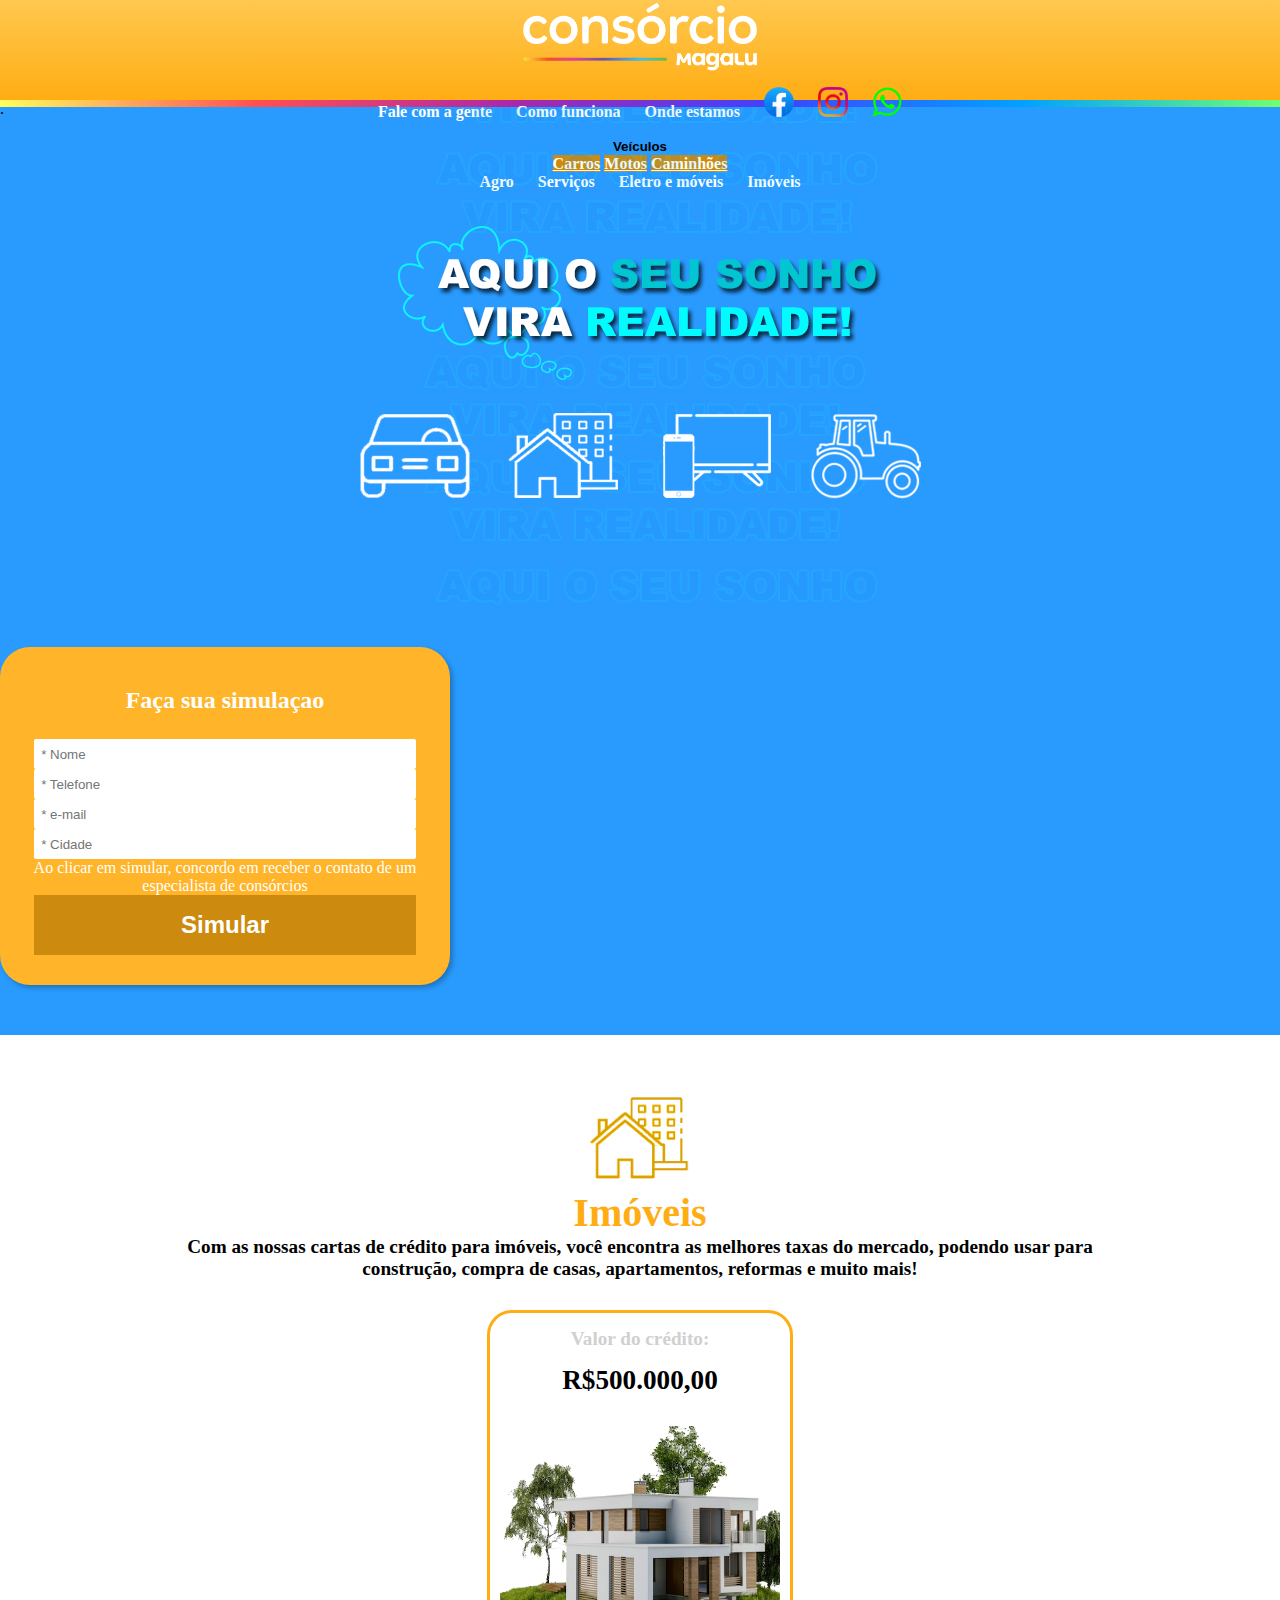
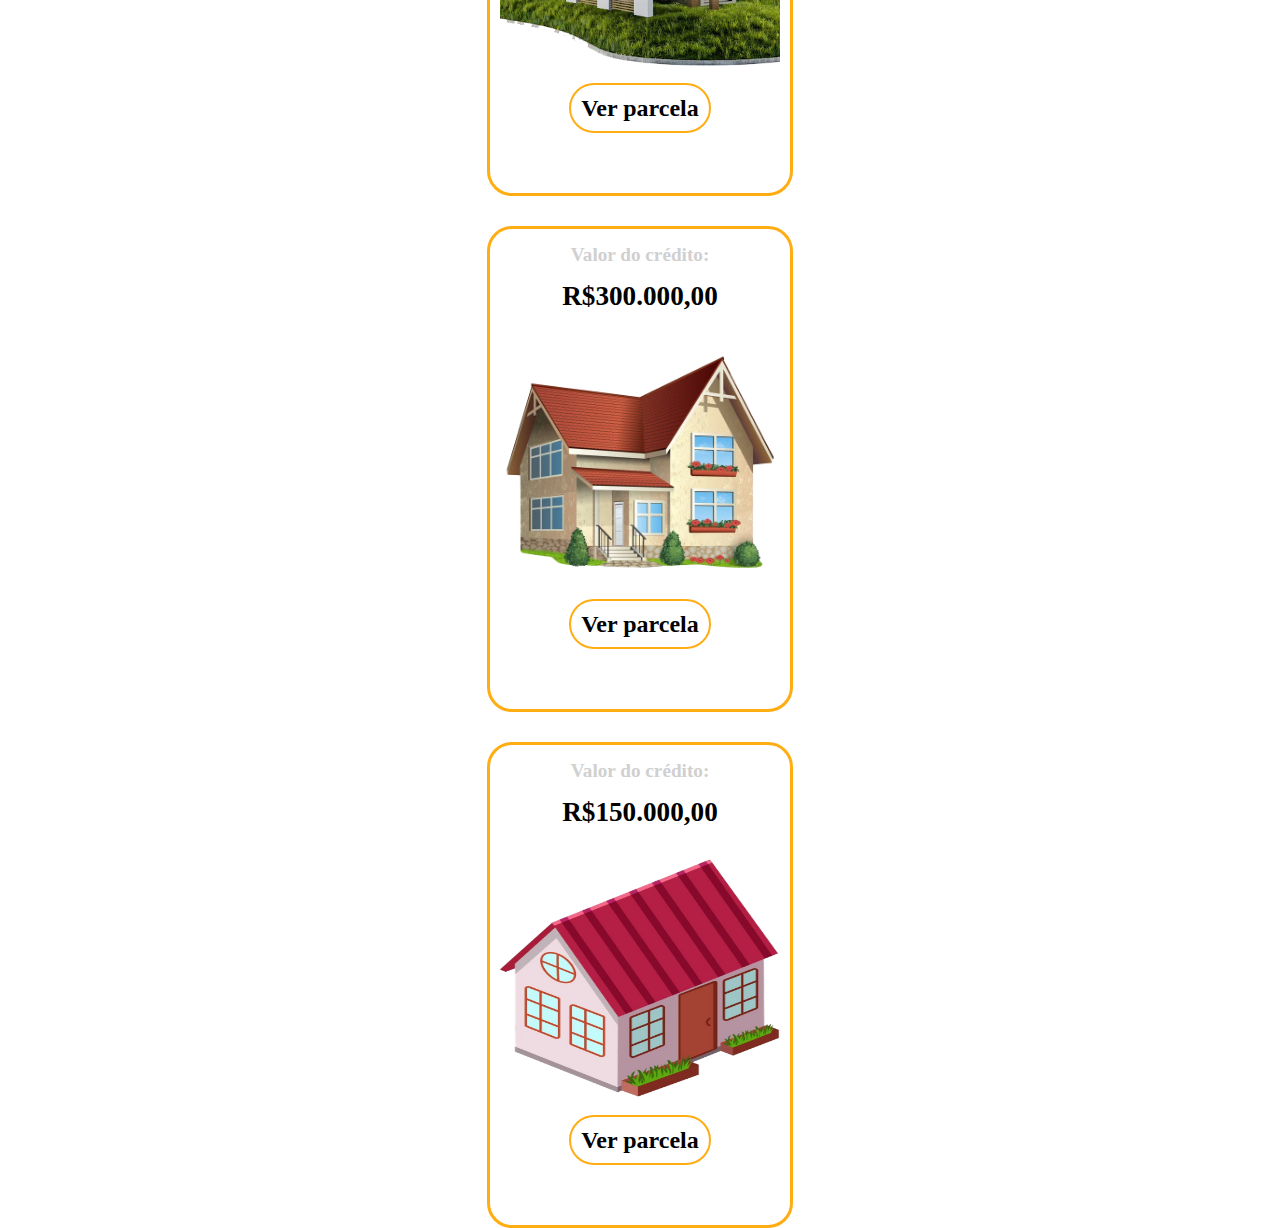
==== index.html @ 5e3cde2c "attttt t t t" ====
<!DOCTYPE html>
<html lang="pt-br">
<head>
    <meta charset="UTF-8">
    <meta http-equiv="X-UA-Compatible" content="IE=edge">
    <meta name="viewport" content="width=device-width, initial-scale=1.0">
    <title>Barroso & Nunes</title>
    <link rel="stylesheet" href="estilo/style.css">
    <link rel="stylesheet" href="https://stackpath.bootstrapcdn.com/bootstrap/4.1.3/css/bootstrap.min.css" integrity="sha384-MCw98/SFnGE8fJT3GXwEOngsV7Zt27NXFoaoApmYm81iuXoPkFOJwJ8ERdknLPMO" crossorigin="anonymous">
</head>
<body>
    <header>
        <div class="container" id="container">
            <div class="row no-gutters g-0" style="height: 100%;">
                <div class="col-6 col-sm-6 col-md-3 col-lg-4 col-xl-4 imagem-logo-div" id="logo">
                    <a href="#"><img src="estilo/imagens/header/logo.png" alt="logo" class="imagem-logo"></a>
                </div>
                <div class="col-2 col-sm-2 col-md-8 col-lg-8 col-xl-8">
                    <div class="row no-gutters row-nav">
                        <div class="col-12 col-12-nav" style="text-align: center;">
                            <a href="#" class="link-navbar navbar-personalizar">Fale com a gente</a>
                            <a href="#" class="link-navbar navbar-personalizar">Como funciona</a>
                            <a href="#" class="link-navbar navbar-personalizar">Onde estamos</a>
                            <a href="#" class="link-redes-sociais-center"><img src="estilo/imagens/header/facebook.png" alt="facebook" class="link-redes-sociais"></a>
                            <a href="#" class="link-redes-sociais-center"><img src="estilo/imagens/header/instagram.png" alt="instagram" class="link-redes-sociais"></a>
                            <a href="#" class="link-redes-sociais-center"><img src="estilo/imagens/header/whatsapp.png" alt="whatsapp" class="link-redes-sociais"></a>
                        </div>
                    </div>
                    <div class="row no-gutters row-nav">
                        <div class="col-12 col-12-nav" style="text-align: center;">
                            <div class="dropdown" style="display: inline;">
                                <button class="btn btn-secondary dropdown-toggle" type="button" id="dropdownMenuButton" data-toggle="dropdown" aria-haspopup="true" aria-expanded="false">
                                    Veículos
                                </button>
                                <div class="dropdown-menu" aria-labelledby="dropdownMenuButton">
                                  <a class="dropdown-item" href="#">Carros</a>
                                  <a class="dropdown-item" href="#">Motos</a>
                                  <a class="dropdown-item" href="#">Caminhões</a>
                                </div>
                            </div>
                            <a href="#" class="navbar-personalizar">Agro</a>
                            <a href="#" class="navbar-personalizar">Serviços</a>
                            <a href="#" class="navbar-personalizar">Eletro e móveis</a>
                            <a href="#" class="navbar-personalizar">Imóveis</a> 
                        </div>
                    </div>
                </div>
                <div class="col-4 col-sm-4 col-md-1 col-lg-0 col-xl-0" id="botao-hamburguer">
                    <a href="#"><img src="estilo/imagens/header/menu.png" alt="botao-hamburguer" style="width: 40px;" onclick="clickMenu()"></a>
                </div>
            </div>
        </div>
    </header>
    <main>
        <div class="barra-rgb">
            <p>.</p>
        </div>
        <div class="main-mobile" id="itens">
            <ul style="margin-bottom: 0px;">
                <a href="#" class="lista"><li>Carros</li></a>
                <a href="#" class="lista"><li>Moto</li></a>
                <a href="#" class="lista"><li>Caminhões</li></a>
                <a href="#" class="lista"><li>Agro</li></a>
                <a href="#" class="lista"><li>Serviços</li></a>
                <a href="#" class="lista"><li>Eletro e móveis</li></a>
                <a href="#" class="lista"><li>Imóveis</li></a>
                <a href="#" class="lista"><li>Sobre o consórcio</li></a>
                <a href="#" class="lista"><li>Como funciona</li></a>
                <a href="#" class="lista"><li>Onde estamos</li></a>
                <a href="#" class="lista"><li>Fale com a gente</li></a>
            </ul>
        </div>
        <div class="row no-gutters" id="fundo-formulario">
            <div class="col-0 col-sm-0 col-md-0 col-lg-6 col-xl-6"  id="div-main">
                <img src="estilo/imagens/main/fundo.png" alt="fundo" id="div-main-img-menor" style="margin: auto;">
                <img src="estilo/imagens/main/fundo2.png" alt="fundo2" id="div-main-img-maior" style="margin: auto;">
            </div>  
            <div class="col-12 col-sm-12 col-md-12 col-lg-6 col-xl-6" style="text-align: center;">
                <div id="formulario">
                    <h2>Faça sua simulaçao</h2>
                    <form action="" method="get" autocomplete="on">
                        <p>
                            <label for="iname"></label>
                            <input type="text" name="name" id="iname" placeholder="  * Nome" autocomplete="name">
                        </p>
                        <p>
                            <label for="itel"></label>
                            <input type="tel" name="tel" id="itel" autocomplete="tel" placeholder="  * Telefone">
                        </p>
                        <p>
                            <label for="iemail"></label>
                            <input type="email" name="email"   placeholder="  * e-mail" id="iemail">
                        </p>
                        <p>
                            <label for="icidade"></label>
                            <input type="text" name="cidade" id="icidade" placeholder="  * Cidade">
                        </p>
                        <p style="color: white;">
                            Ao clicar em simular, concordo em receber o contato de um especialista de consórcios
                        </p>
                        <input type="submit" value="Simular" id="simular">
                    </form>
                </div>
                <img src="estilo/imagens/main/fundo-menor.png" alt="fundo-menor" id="div-main-fundo-mobile1">
                <img src="estilo/imagens/main/fundo3.png" alt="fundo" id="div-main-fundo-mobile2">
            </div>
        </div>
        <div class="row no-gutters" style="text-align: center;">
            <div class="col-12" id="row-imoveis-main">
                <p><img src="estilo/imagens/icones/imoveis-laranja.png" alt="casa"></p>
                <h2>Imóveis</h2>
                <p class="texto-main">Com as nossas cartas de crédito para imóveis, você encontra as melhores taxas do mercado, podendo usar para<br>construção, compra de casas, apartamentos, reformas e muito mais!</p>
            </div>
        </div>
        <div class="row no-gutters">
            <div class="col-0 col-sm-0 col-md-0 col-lg col-xl"></div>
                <div class="col-12 col-sm-12 col-md-12 col-lg-3 col-xl-3" id="coluna-casa-moderna">
                    <div id="casa-moderna">
                        <p class="escrita-credito-imoveis">Valor do crédito:</p>
                        <p class="valor-credito-imoveis">R$500.000,00</p>
                        <p>
                            <img src="estilo/imagens/main/home-ilustration/casa-moderna.png" alt="casa-moderna" class="imoveis-imagem">
                        </p>
                            <a href="#" class="botao-ver-parcela">Ver parcela</a>
                    </div>
                </div>
                <div class="col-12 col-sm-12 col-md-12 col-lg-3 col-xl-3" id="coluna-casa-media">
                    <div id="casa-media">
                        <p class="escrita-credito-imoveis">Valor do crédito:</p>
                        <p class="valor-credito-imoveis">R$300.000,00</p>
                        <p>
                            <img src="estilo/imagens/main/home-ilustration/casa-media.png" alt="casa-media" class="imoveis-imagem">
                        </p>
                            <a href="#" class="botao-ver-parcela">Ver parcela</a>
                    </div>
                </div>
                <div class="col-12 col-sm-12 col-md-12 col-lg-3 col-xl-3" id="coluna-casa-pequena">
                    <div id="casa-pequena">
                        <p class="escrita-credito-imoveis">Valor do crédito:</p>
                        <p class="valor-credito-imoveis">R$150.000,00</p>
                        <p>
                            <img src="estilo/imagens/main/home-ilustration/casa-pequena.png" alt="casa-pequena" class="imoveis-imagem">
                        </p>
                            <a href="#" class="botao-ver-parcela">Ver parcela</a>
                    </div>
                </div>
            <div class="col-0 col-sm-0 col-md-0 col-lg col-xl"></div>
        </div>
    </main>
    <script>
        function clickMenu() {
            if (itens.style.display == 'block') { 
                itens.style.display = 'none'
            }
            else {
                itens.style.display = 'block'
            }
        }
    </script>
    <script src="https://code.jquery.com/jquery-3.3.1.slim.min.js" integrity="sha384-q8i/X+965DzO0rT7abK41JStQIAqVgRVzpbzo5smXKp4YfRvH+8abtTE1Pi6jizo" crossorigin="anonymous"></script>
    <script src="https://cdnjs.cloudflare.com/ajax/libs/popper.js/1.14.3/umd/popper.min.js" integrity="sha384-ZMP7rVo3mIykV+2+9J3UJ46jBk0WLaUAdn689aCwoqbBJiSnjAK/l8WvCWPIPm49" crossorigin="anonymous"></script>
    <script src="https://stackpath.bootstrapcdn.com/bootstrap/4.1.3/js/bootstrap.min.js" integrity="sha384-ChfqqxuZUCnJSK3+MXmPNIyE6ZbWh2IMqE241rYiqJxyMiZ6OW/JmZQ5stwEULTy" crossorigin="anonymous"></script>
</body>
</html>
---- estilo/style.css ----
@charset "UTF-8";

@media (max-width: 767px) {
    #formulario {
        background-color: #ffb429 !important;
        width: 370px;
        text-align: center;
        border-radius: 30px;
        margin-top: 40px !important;
        padding-top: 30px;
        padding-bottom: 30px;
        box-shadow: 3px 3px 5px rgba(0, 0, 0, 0.250);
    }
}

@media (max-width: 991px) {
    .link-redes-sociais-center {
       display: none;
    }
    .link-navbar {
        display: none;
    }
    .redes-sociais-mobile {
        display: none;
    }
    .col-12-nav {
        display: none;
    }

    #formulario {
        margin: auto;
    }
    
    #div-main-img-menor {
        display: none;
    }

    #div-main-img-maior {
        display: none;
    }

    #div-main-fundo-mobile1 {

        width: 100%; 
        margin-top: 20px;
    }

    #div-main-fundo-mobile2 {
        display: none;
    }
}

@media (min-width: 768px) {
    .redes-sociais-mobile {
        display: inline;
        padding: 5px;
    }
    .link-navbar {
        display: inline;
        text-align: center;
    }

    .link-redes-sociais {
        width: 30px;
    }
    #div-main-fundo-mobile1 {
        display: none;
    }

    #div-main-fundo-mobile2 {
        display: block;
        width: 90%; 
        margin-top: 20px;
        margin: auto;
    }
    #formulario {
        background-color: #ffb429 !important;
        width: 450px;
        text-align: center;
        border-radius: 30px;
        margin-top: 40px !important;
        padding-top: 30px;
        padding-bottom: 30px;
        box-shadow: 3px 3px 5px rgba(0, 0, 0, 0.250);
    }

    #casa-moderna, #casa-media, #casa-pequena {
        width: 500px !important;
    }
}

@media (min-width: 992px) {
    header {
        height: 100px;
    }

    #container {
        height: 100px;
    }

    #botao-hamburguer {
        display: none;
    }
    
    .link-redes-sociais{
        width: 30px;
        height: 30px;
    }
    .link-redes-sociais-center {
        margin: auto;
    }
    .link-navbar {
        margin: auto;
    }

    .redes-sociais-mobile {
        display: none;
    }

    .row-nav {
        height: 50px;
    }

    .col-12-nav {
        margin: auto;
    }
   
    .col-12-nav > a {
        text-decoration: none;
        color: white;
        padding: 10px;
        font-weight: bold;
    }

    .navbar-personalizar:hover {
        text-decoration: none;
        background-color: #CC8A0E;
        color: white;
        transition: 0.5s;
    }

    .dropdown > button {
        background-color: transparent;
        border: 0px;
        font-weight: bold;
    }

    .dropdown > button:hover {
        text-decoration: none;
        background-color: #CC8A0E;
        color: white;
        transition: 0.5s;
        border-radius: 0px;
    }
    
    .dropdown-menu {
        background-color: #CC8A0E !important;
        border-radius: 0px !important;
    }

    .dropdown-menu a{
        background-color: #CC8A0E;
        border-radius: 0px !important;
    }

    .dropdown-item {
        font-weight: bold !important;
        color: white !important;
    }

    .dropdown-item:hover {
        color: black !important;
    }

    .btn-secondary:not(:disabled):not(.disabled).active, .btn-secondary:not(:disabled):not(.disabled):active, .show>.btn-secondary.dropdown-toggle {
        background-color: #d18c0c !important;
        border-radius: 0px !important;
    }

    #div-main > img {
        width: 500px;
        height: 500px;
    }
    #div-main-img-maior {
        display: none;
    }

    #div-main-img-menor {
        display: block;
    }

    #div-main-fundo-mobile1, #div-main-fundo-mobile2 {
        display: none;
    }
}

@media (min-width: 991px) and  (max-width: 1200px) {
    #casa-moderna, #casa-media, #casa-pequena {
        width: 230px !important;
        height: 370px !important;
    }

    .imoveis-imagem {
        width: 150px !important;
        height: 160px !important; 
        margin-bottom: 15px !important;
    }

    .escrita-credito-imoveis {
        margin-top: 15px !important;
    }

    .valor-credito-imoveis {
        margin-bottom: 15px !important;
    }

}

@media (min-width: 1201px) {
    #casa-moderna, #casa-media, #casa-pequena {
        width: 300px !important;
        height: 480px !important;
    }

    .escrita-credito-imoveis {
        margin: 15px !important;
    }

    .valor-credito-imoveis {
        margin: 15px !important;
    }

    .imoveis-imagem {
        margin-bottom: 25px !important;
        margin-top: 15px !important;
        width: 280px !important;
    }
}

@media (min-width: 1250px) {
    #div-main-img-menor {
        display: none;
    }

    #div-main-img-maior {
        display: block;
    }

    #div-main > img {
        width: 600px;
        height: 500px;
    }
}

@media (min-width: 1500px) {
    #casa-moderna, #casa-media, #casa-pequena {
        width: 370px !important;
        height: 540px !important;
    }

    .imoveis-imagem {
        width: 350px !important;
        height: 300px !important;
    }

    .escrita-credito-imoveis {
        margin-bottom: 0px !important;
    }

    .valor-credito-imoveis {
        margin-top: 0px !important;
    }
}

* {
    padding: 0;
    margin: 0;
}

header {
    background-image: linear-gradient(to top, rgb(255, 173, 19), rgb(255, 200, 80));
    box-shadow: 2px 2px 8px rgba(0, 0, 0, 0.400);
}

#logo {
    text-align: center;
    margin: auto;
}

.imagem-logo {
    height: 80px;
}

.imagem-logo-div {
    padding-top: 3px;
}

#botao-hamburguer {
    text-align: right;
    margin: auto;
}

.main-mobile {
    display: none;
    width: 100%;
}

.main-mobile > ul {
    padding: 0px;
}

.main-mobile > ul > a {
    text-decoration: none;
}

#itens {
   background-color: #FFAD13; 
}

.lista {
    display: block;
    padding: 10px;
    text-decoration: none;
    text-align: center;
    color: white;
    background-color: #FFAD13;
    list-style: none;
    font-weight: bold;
}

.lista:hover {
    background-color: white;
    color: black;
    transition: 0.5s;
    font-weight: bold
}

.barra-rgb {
    background-image: linear-gradient(to right, rgb(255, 255, 93),rgb(255, 80, 80), rgb(170, 40, 170), rgb(65, 65, 255), rgb(0, 162, 255), rgb(113, 255, 113));
    height: 7px;
}


#formulario > h2 {
    padding-bottom: 15px;   
    color: white;
    font-weight: bold;
    margin: 10px;
}

#iname, #itel, #iemail, #icidade {
    width: 85% !important;
    border: none;
    height: 30px;
    border-radius: 2px;
}


#simular {
    width: 85% !important;
    background-color: #CC8A0E;
    border: none;
    color: white;
    font-weight: bold;
    height: 60px;
    font-size: 1.5em;
}

#simular:hover {
    background-color: white;
    color: #CC8A0E;
    transition: 0.2s;
    cursor: pointer;
}

#fundo-formulario {
    background-color: #299bff;
    padding-bottom: 50px;
}

#div-main {
    text-align: center;
}

#row-imoveis-main {
    margin-top: 40px;
}

#row-imoveis-main > h2 {
    color: #FFAD13;
    font-weight: bolder;
    font-size: 2.5em;
}

#row-imoveis-main > p > img {
    margin-top: 10px;
    width: 100px;
}

.texto-main {
    font-weight: bold;
    font-size: 1.2em;
}

#coluna-casa-moderna {
    margin-top: 30px;
    text-align: center;
}
#casa-moderna, #casa-media, #casa-pequena {
    width: 330px;
    height: 490px;
    margin: auto;   
    border: 3px solid #FFAD13;
    border-radius: 25px;
}

#casa-moderna> p > img {
    width: 300px;
    height: 240px;
    margin-bottom: 35px;
}

#casa-media> p > img {
    width: 250px;
    height: 240px;
    margin-bottom: 35px;
}

#casa-pequena> p > img {
    width: 220px;
    height: 240px;
    margin-bottom: 35px;
}

#coluna-casa-media {
    text-align: center;
    margin-top: 30px;
}

#coluna-casa-media > p > img {
    width: 250px;
}

#coluna-casa-pequena {
    text-align: center;
    margin-top: 30px;
}

#coluna-casa-pequena > p > img {
    width: 250px;
}

.escrita-credito-imoveis {
    margin-top: 15px;
    margin-bottom: 0px;
    color: rgb(208, 208, 208);
    font-size: 1.2em;
    font-weight: 600;
}

.valor-credito-imoveis {
    margin-bottom: 30px;
    color: black;
    font-weight: bold;
    font-size: 1.7em;
}

.botao-ver-parcela {
    margin: auto;
    margin-bottom: 15px;
    padding: 10px;
    border: 2px solid #FFAD13;
    border-radius: 40px;
    width: 200px;
    height: 50px;
    text-decoration: none;
    color: black;
    font-weight: 600;
    font-size: 1.5em;
}

.botao-ver-parcela:hover {
    background-color: #FFAD13;
    cursor: pointer;
    transition: 0.5s;
    color: white;
    text-decoration: none;
}
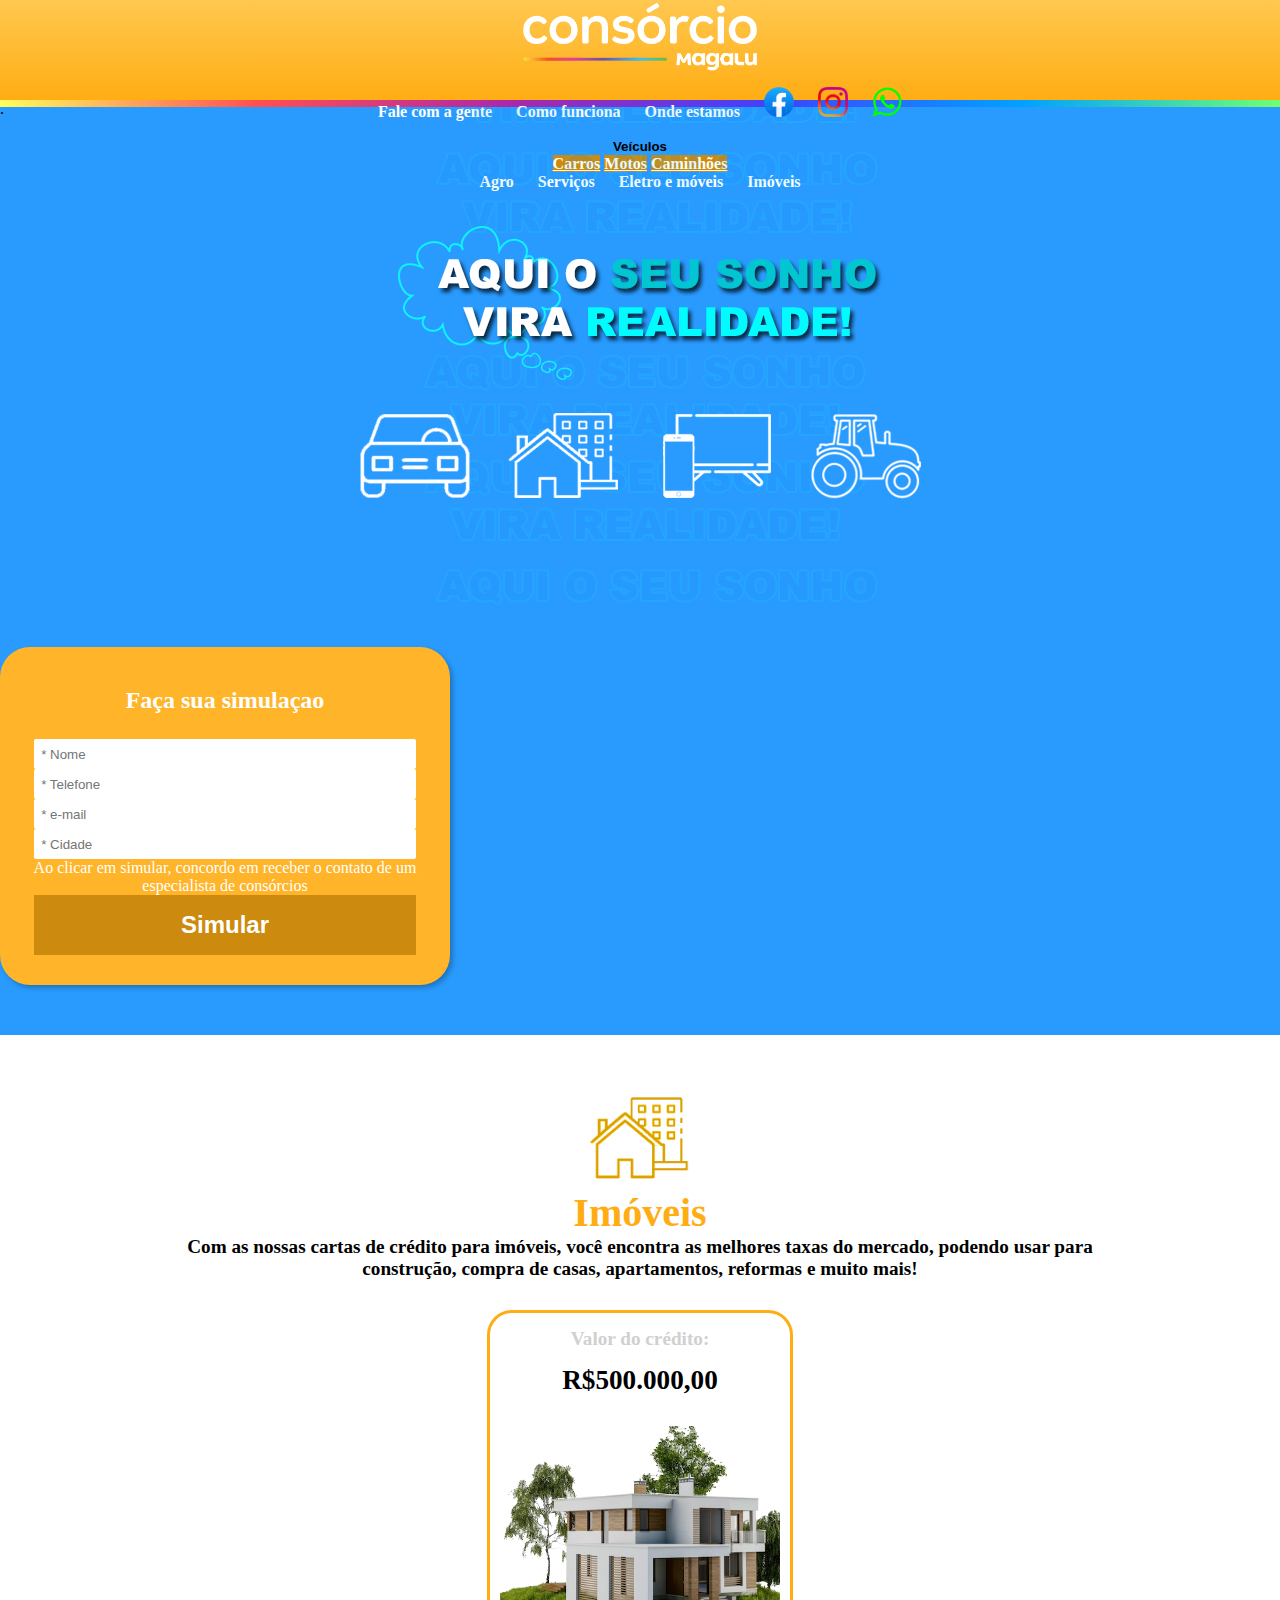
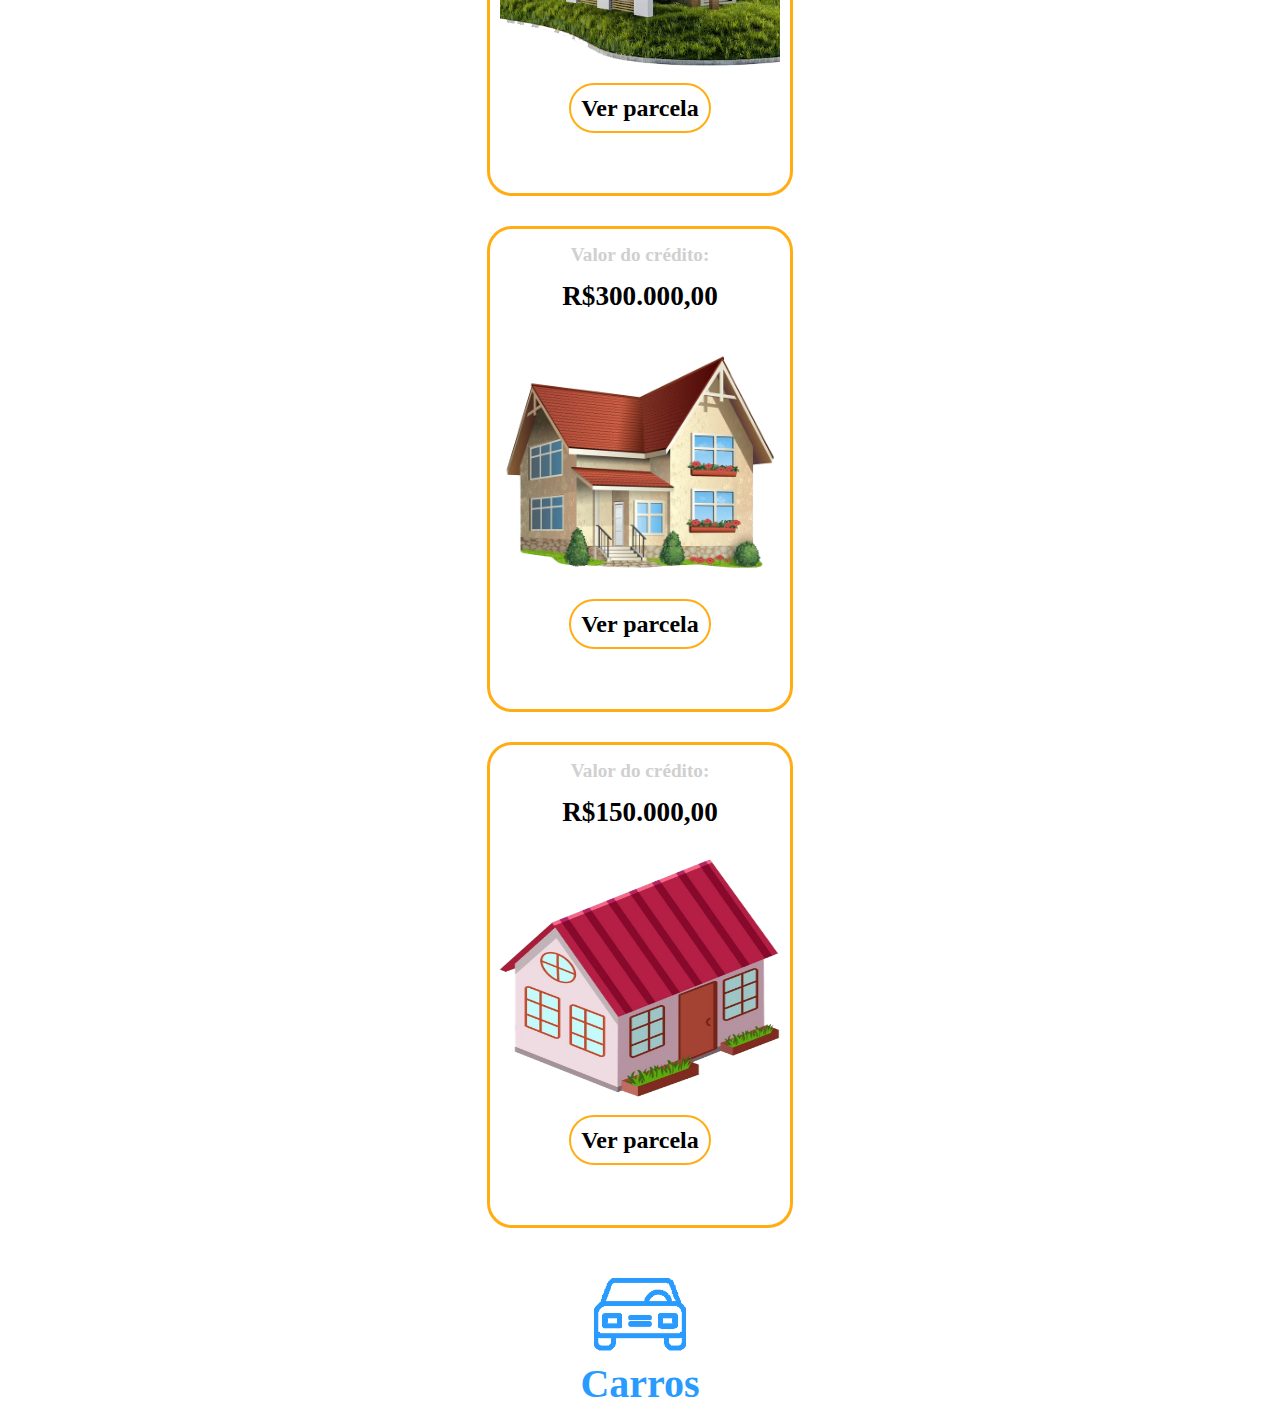
==== commit 6f0076eb: "att" ====
--- a/index.html
+++ b/index.html
@@ -112,40 +112,48 @@
                 <p class="texto-main">Com as nossas cartas de crédito para imóveis, você encontra as melhores taxas do mercado, podendo usar para<br>construção, compra de casas, apartamentos, reformas e muito mais!</p>
             </div>
         </div>
-        <div class="row no-gutters">
-            <div class="col-0 col-sm-0 col-md-0 col-lg col-xl"></div>
-                <div class="col-12 col-sm-12 col-md-12 col-lg-3 col-xl-3" id="coluna-casa-moderna">
-                    <div id="casa-moderna">
-                        <p class="escrita-credito-imoveis">Valor do crédito:</p>
-                        <p class="valor-credito-imoveis">R$500.000,00</p>
-                        <p>
-                            <img src="estilo/imagens/main/home-ilustration/casa-moderna.png" alt="casa-moderna" class="imoveis-imagem">
-                        </p>
-                            <a href="#" class="botao-ver-parcela">Ver parcela</a>
+        <section class="imoveis-veiculos">
+            <div class="row no-gutters">
+                <div class="col-0 col-sm-0 col-md-0 col-lg col-xl"></div>
+                    <div class="col-12 col-sm-12 col-md-12 col-lg-3 col-xl-3" id="coluna-casa-moderna">
+                        <div id="casa-moderna">
+                            <p class="escrita-credito-imoveis">Valor do crédito:</p>
+                            <p class="valor-credito-imoveis">R$500.000,00</p>
+                            <p>
+                                <img src="estilo/imagens/main/home-ilustration/casa-moderna.png" alt="casa-moderna" class="imoveis-imagem">
+                            </p>
+                                <a href="#" class="botao-ver-parcela">Ver parcela</a>
+                        </div>
                     </div>
+                    <div class="col-12 col-sm-12 col-md-12 col-lg-3 col-xl-3" id="coluna-casa-media">
+                        <div id="casa-media">
+                            <p class="escrita-credito-imoveis">Valor do crédito:</p>
+                            <p class="valor-credito-imoveis">R$300.000,00</p>
+                            <p>
+                                <img src="estilo/imagens/main/home-ilustration/casa-media.png" alt="casa-media" class="imoveis-imagem">
+                            </p>
+                                <a href="#" class="botao-ver-parcela">Ver parcela</a>
+                        </div>
+                    </div>
+                    <div class="col-12 col-sm-12 col-md-12 col-lg-3 col-xl-3" id="coluna-casa-pequena">
+                        <div id="casa-pequena">
+                            <p class="escrita-credito-imoveis">Valor do crédito:</p>
+                            <p class="valor-credito-imoveis">R$150.000,00</p>
+                            <p>
+                                <img src="estilo/imagens/main/home-ilustration/casa-pequena.png" alt="casa-pequena" class="imoveis-imagem">
+                            </p>
+                                <a href="#" class="botao-ver-parcela">Ver parcela</a>
+                        </div>
+                    </div>
+                <div class="col-0 col-sm-0 col-md-0 col-lg col-xl"></div>
+            </div>
+            <div class="row no-gutters" style="text-align: center;">
+                <div id="row-carro-main" style="text-align: center;">
+                    <p><img src="estilo/imagens/icones/carro.png" alt="carro"></p>
+                    <h2>Carros</h2>
                 </div>
-                <div class="col-12 col-sm-12 col-md-12 col-lg-3 col-xl-3" id="coluna-casa-media">
-                    <div id="casa-media">
-                        <p class="escrita-credito-imoveis">Valor do crédito:</p>
-                        <p class="valor-credito-imoveis">R$300.000,00</p>
-                        <p>
-                            <img src="estilo/imagens/main/home-ilustration/casa-media.png" alt="casa-media" class="imoveis-imagem">
-                        </p>
-                            <a href="#" class="botao-ver-parcela">Ver parcela</a>
-                    </div>
-                </div>
-                <div class="col-12 col-sm-12 col-md-12 col-lg-3 col-xl-3" id="coluna-casa-pequena">
-                    <div id="casa-pequena">
-                        <p class="escrita-credito-imoveis">Valor do crédito:</p>
-                        <p class="valor-credito-imoveis">R$150.000,00</p>
-                        <p>
-                            <img src="estilo/imagens/main/home-ilustration/casa-pequena.png" alt="casa-pequena" class="imoveis-imagem">
-                        </p>
-                            <a href="#" class="botao-ver-parcela">Ver parcela</a>
-                    </div>
-                </div>
-            <div class="col-0 col-sm-0 col-md-0 col-lg col-xl"></div>
-        </div>
+            </div>
+        </section>
     </main>
     <script>
         function clickMenu() {
--- a/estilo/style.css
+++ b/estilo/style.css
@@ -269,6 +269,7 @@
 
     .valor-credito-imoveis {
         margin-top: 0px !important;
+        font-size: 2.5em !important;
     }
 }
 
@@ -486,3 +487,19 @@
     color: white;
     text-decoration: none;
 }
+
+#row-carro-main {
+    margin-top: 40px;
+    margin: auto;
+}
+
+#row-carro-main > h2 {
+    color: #299bff;
+    font-weight: bolder;
+    font-size: 2.5em;
+}
+
+#row-carro-main > p > img {
+    margin-top: 45px;
+    width: 100px;
+}
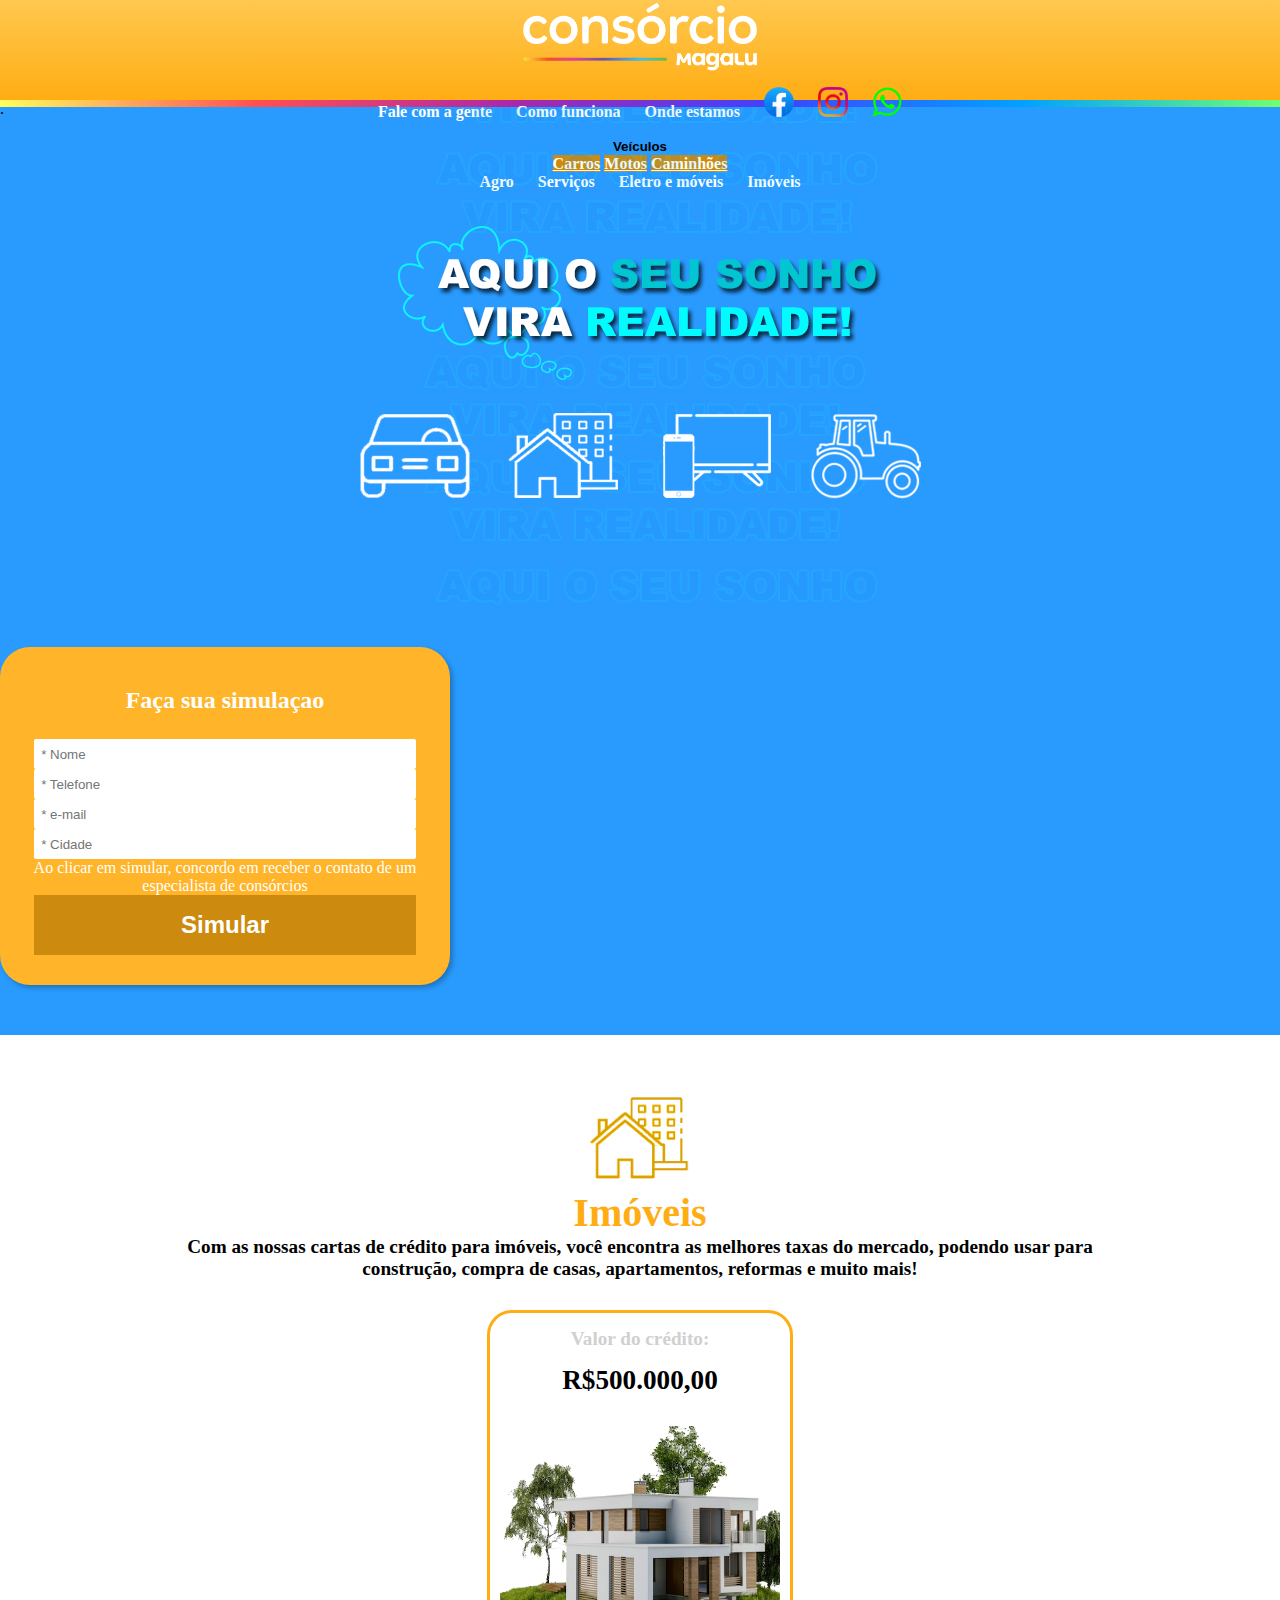
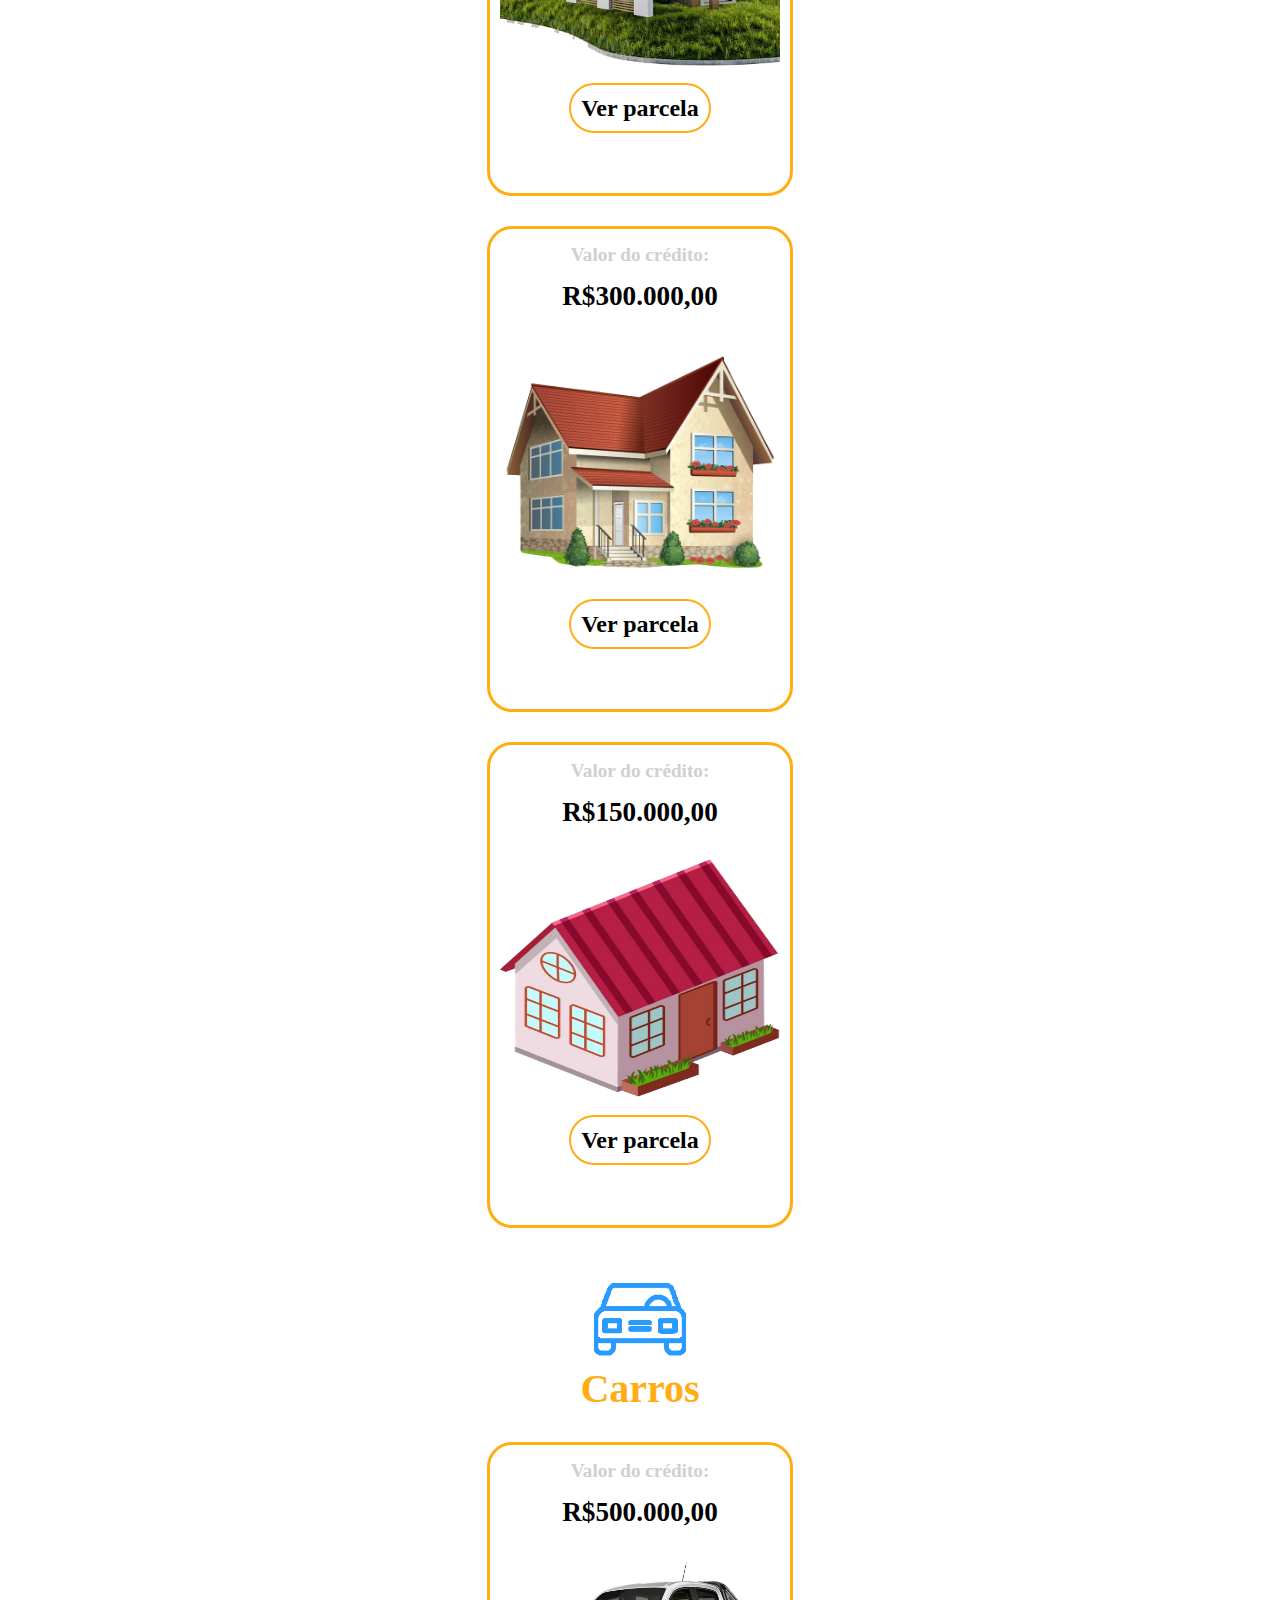
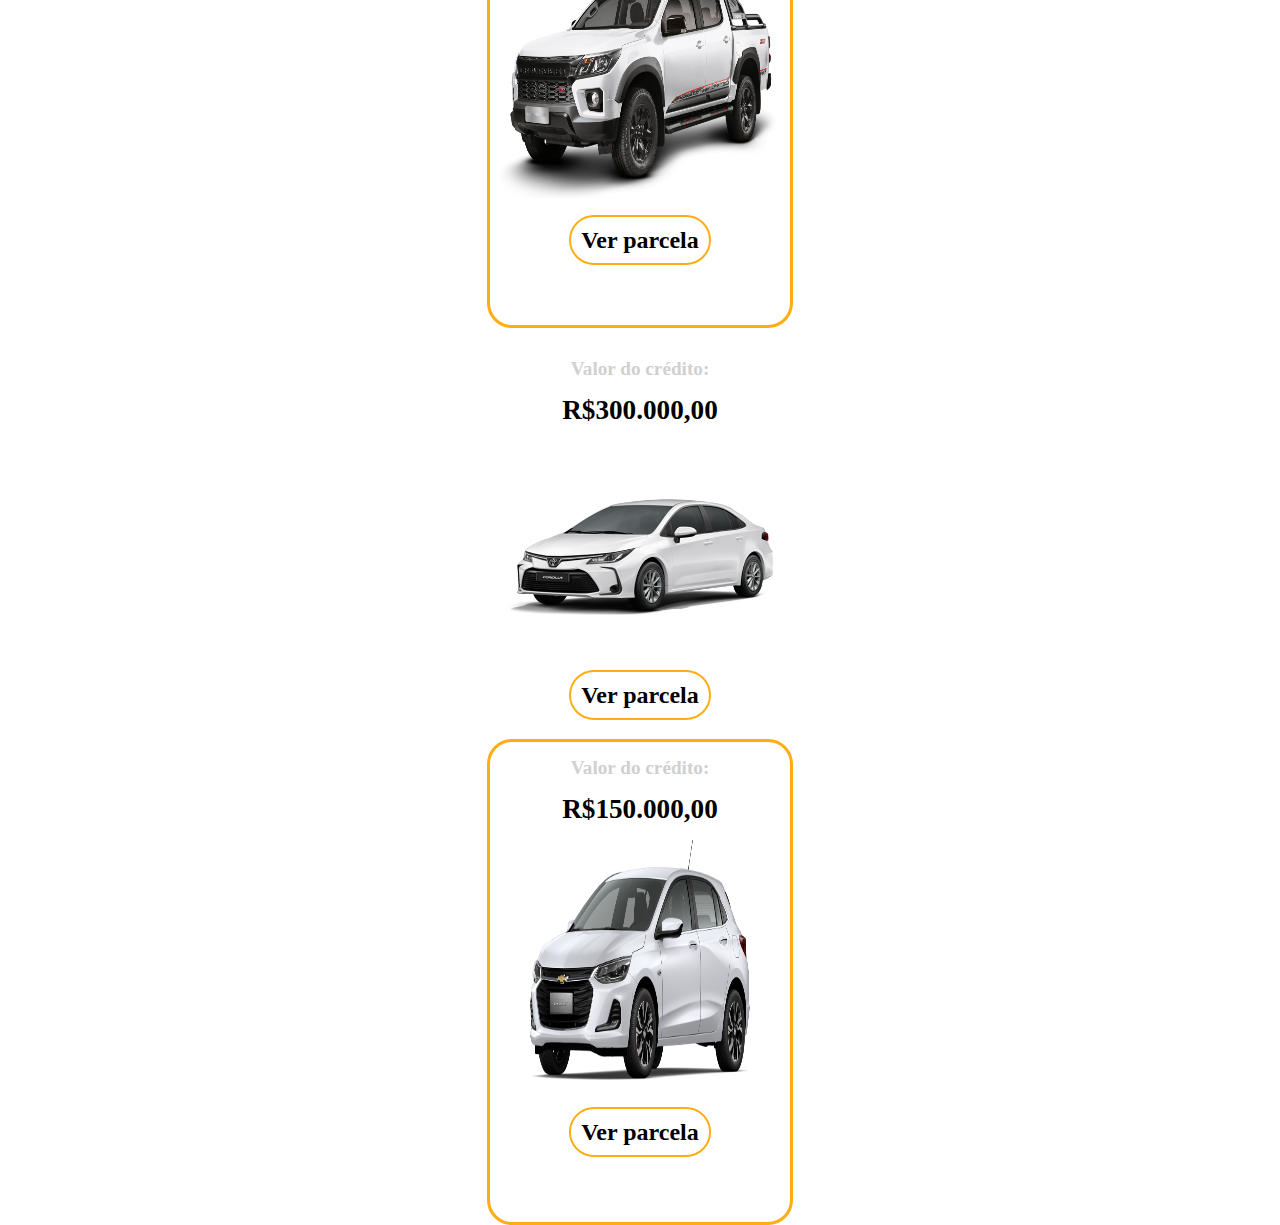
==== commit e068d91c: "ATT-CARRO" ====
--- a/index.html
+++ b/index.html
@@ -153,6 +153,53 @@
                     <h2>Carros</h2>
                 </div>
             </div>
+
+            
+
+
+
+
+            <div class="row no-gutters">
+                <div class="col-0 col-sm-0 col-md-0 col-lg col-xl"></div>
+                    <div class="col-12 col-sm-12 col-md-12 col-lg-3 col-xl-3" id="coluna-carro-hilux">
+                        <div id="carro-hilux">
+                            <p class="escrita-credito-carro">Valor do crédito:</p>
+                            <p class="valor-credito-carro">R$500.000,00</p>
+                            <p>
+                                <img src="estilo/imagens/main/carro/s10-z71-branco-34frente.png" alt="carro-imagem" class="carro-imagem">
+                            </p>
+                                <a href="#" class="botao-ver-parcela">Ver parcela</a>
+                        </div>
+                    </div>
+                    <div class="col-12 col-sm-12 col-md-12 col-lg-3 col-xl-3" id="coluna-carro-corolla">
+                        <div id="coluna-corolla">
+                            <p class="escrita-credito-carro">Valor do crédito:</p>
+                            <p class="valor-credito-carro">R$300.000,00</p>
+                            <p>
+                                <img src="estilo/imagens/main/carro/corolla.png" alt="carro-corolla" class="carro-imagem">
+                            </p>
+                                <a href="#" class="botao-ver-parcela">Ver parcela</a>
+                        </div>
+                    </div>
+                    <div class="col-12 col-sm-12 col-md-12 col-lg-3 col-xl-3" id="coluna-carro-onix">
+                        <div id="carro-onix">
+                            <p class="escrita-credito-carro">Valor do crédito:</p>
+                            <p class="valor-credito-carro">R$150.000,00</p>
+                            <p>
+                                <img src="estilo/imagens/main/carro/onix.png" alt="carro-onix" class="carro-onix">
+                            </p>
+                                <a href="#" class="botao-ver-parcela">Ver parcela</a>
+                        </div>
+                    </div>
+                <div class="col-0 col-sm-0 col-md-0 col-lg col-xl"></div>
+            </div>
+
+
+
+
+
+
+
         </section>
     </main>
     <script>
--- a/estilo/style.css
+++ b/estilo/style.css
@@ -87,6 +87,11 @@
     #casa-moderna, #casa-media, #casa-pequena {
         width: 500px !important;
     }
+
+    #carro-hilux, #carro-corolla, #carro-onix {
+        width: 500px !important;
+    }
+
 }
 
 @media (min-width: 992px) {
@@ -214,6 +219,25 @@
         margin-bottom: 15px !important;
     }
 
+    #carro-hilux, #carro-corolla, #carro-onix {
+        width: 230px !important;
+        height: 370px !important;
+    }
+
+    .carro-imagem {
+        width: 150px !important;
+        height: 160px !important; 
+        margin-bottom: 15px !important;
+    }
+
+    .escrita-credito-carro {
+        margin-top: 15px !important;
+    }
+
+    .valor-credito-carro {
+        margin-bottom: 15px !important;
+    }
+
 }
 
 @media (min-width: 1201px) {
@@ -235,6 +259,25 @@
         margin-top: 15px !important;
         width: 280px !important;
     }
+
+    #carro-hilux, #carro-corolla, #carro-onix {
+        width: 300px !important;
+        height: 480px !important;
+    }
+
+    .escrita-credito-carro {
+        margin: 15px !important;
+    }
+
+    .valor-credito-carro {
+        margin: 15px !important;
+    }
+
+    .carro-imagem {
+        margin-bottom: 25px !important;
+        margin-top: 15px !important;
+        width: 280px !important;
+    }
 }
 
 @media (min-width: 1250px) {
@@ -268,6 +311,25 @@
     }
 
     .valor-credito-imoveis {
+        margin-top: 0px !important;
+        font-size: 2.5em !important;
+    }
+
+    #carro-hilux, #carro-corolla, #carro-onix {
+        width: 370px !important;
+        height: 540px !important;
+    }
+
+    .carro-imagem {
+        width: 350px !important;
+        height: 300px !important;
+    }
+
+    .escrita-credito-carro {
+        margin-bottom: 0px !important;
+    }
+
+    .valor-credito-carro {
         margin-top: 0px !important;
         font-size: 2.5em !important;
     }
@@ -490,16 +552,82 @@
 
 #row-carro-main {
     margin-top: 40px;
-    margin: auto;
 }
 
 #row-carro-main > h2 {
-    color: #299bff;
+    color: #FFAD13;
     font-weight: bolder;
     font-size: 2.5em;
 }
 
 #row-carro-main > p > img {
-    margin-top: 45px;
+    margin-top: 10px;
     width: 100px;
 }
+
+#coluna-carro-hilux {
+    margin-top: 30px;
+    text-align: center;
+}
+
+#carro-hilux, #carro-corolla, #carro-onix {
+    width: 330px;
+    height: 490px;
+    margin: auto;   
+    border: 3px solid #FFAD13;
+    border-radius: 25px;
+}
+
+
+
+
+#carro-hilux > p > img {
+    width: 300px;
+    height: 240px;
+    margin-bottom: 35px;
+}
+
+#carro-corolla > p > img {
+    width: 250px;
+    height: 240px;
+    margin-bottom: 35px;
+}
+
+#carro-onix> p > img {
+    width: 220px;
+    height: 240px;
+    margin-bottom: 35px;
+}
+
+#coluna-carro-corolla {
+    text-align: center;
+    margin-top: 30px;
+}
+
+#coluna-carro-corolla > p > img {
+    width: 250px;
+}
+
+#coluna-carro-onix {
+    text-align: center;
+    margin-top: 30px;
+}
+
+#coluna-carro-onix > p > img {
+    width: 250px;
+}
+
+.escrita-credito-carro {
+    margin-top: 15px;
+    margin-bottom: 0px;
+    color: rgb(208, 208, 208);
+    font-size: 1.2em;
+    font-weight: 600;
+}
+
+.valor-credito-carro {
+    margin-bottom: 30px;
+    color: black;
+    font-weight: bold;
+    font-size: 1.7em;
+}
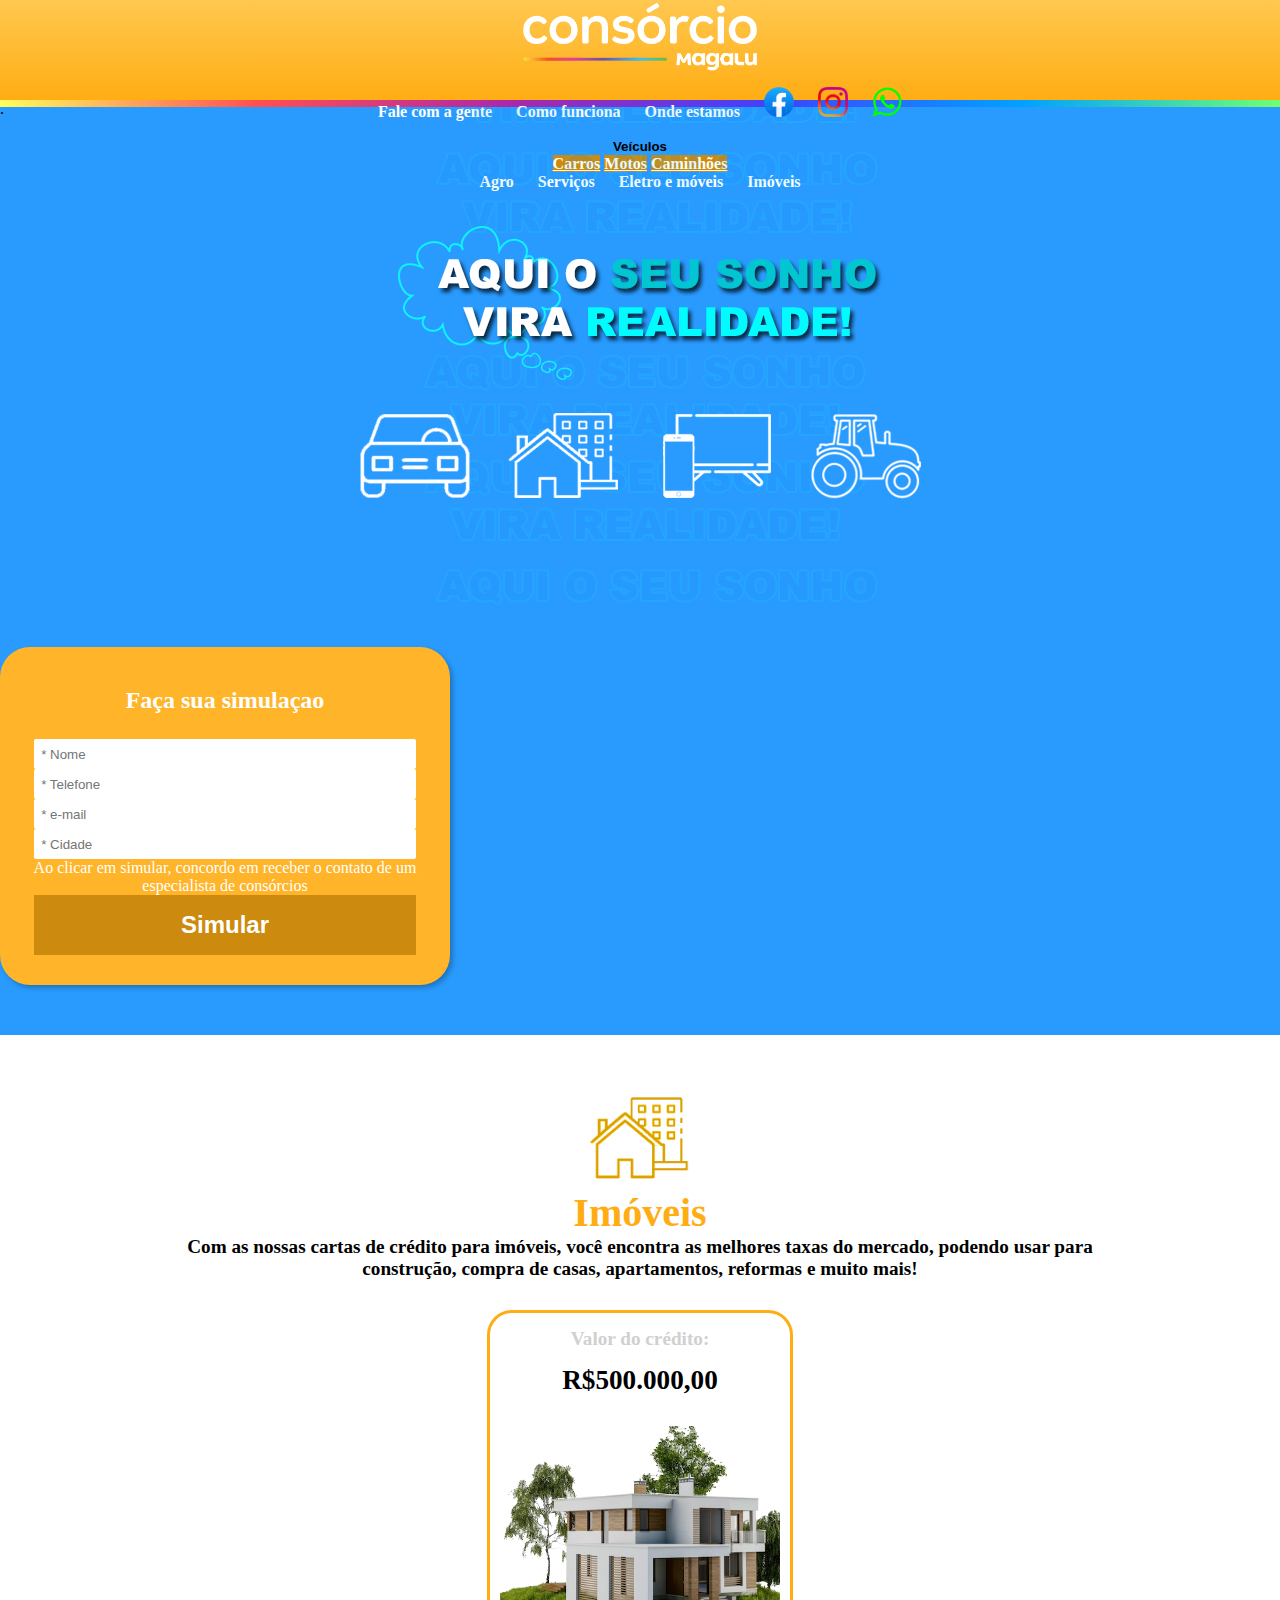
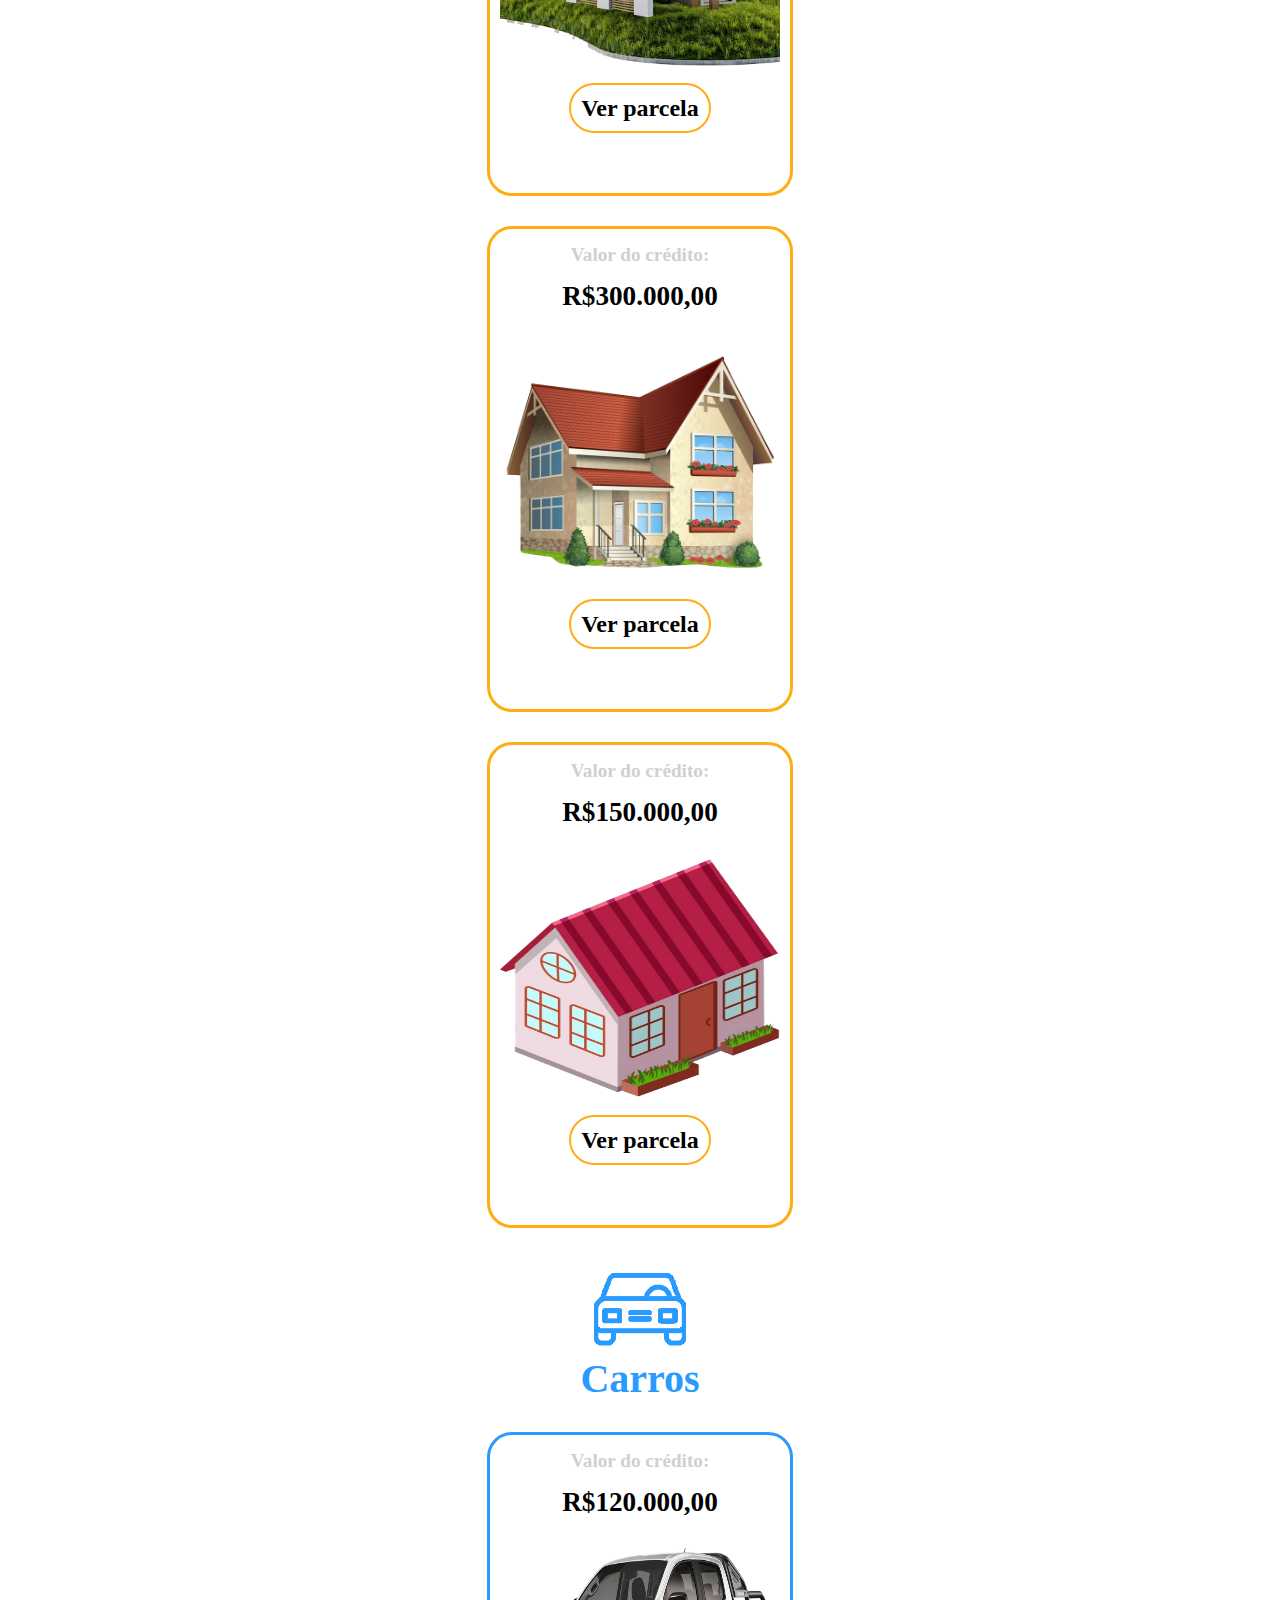
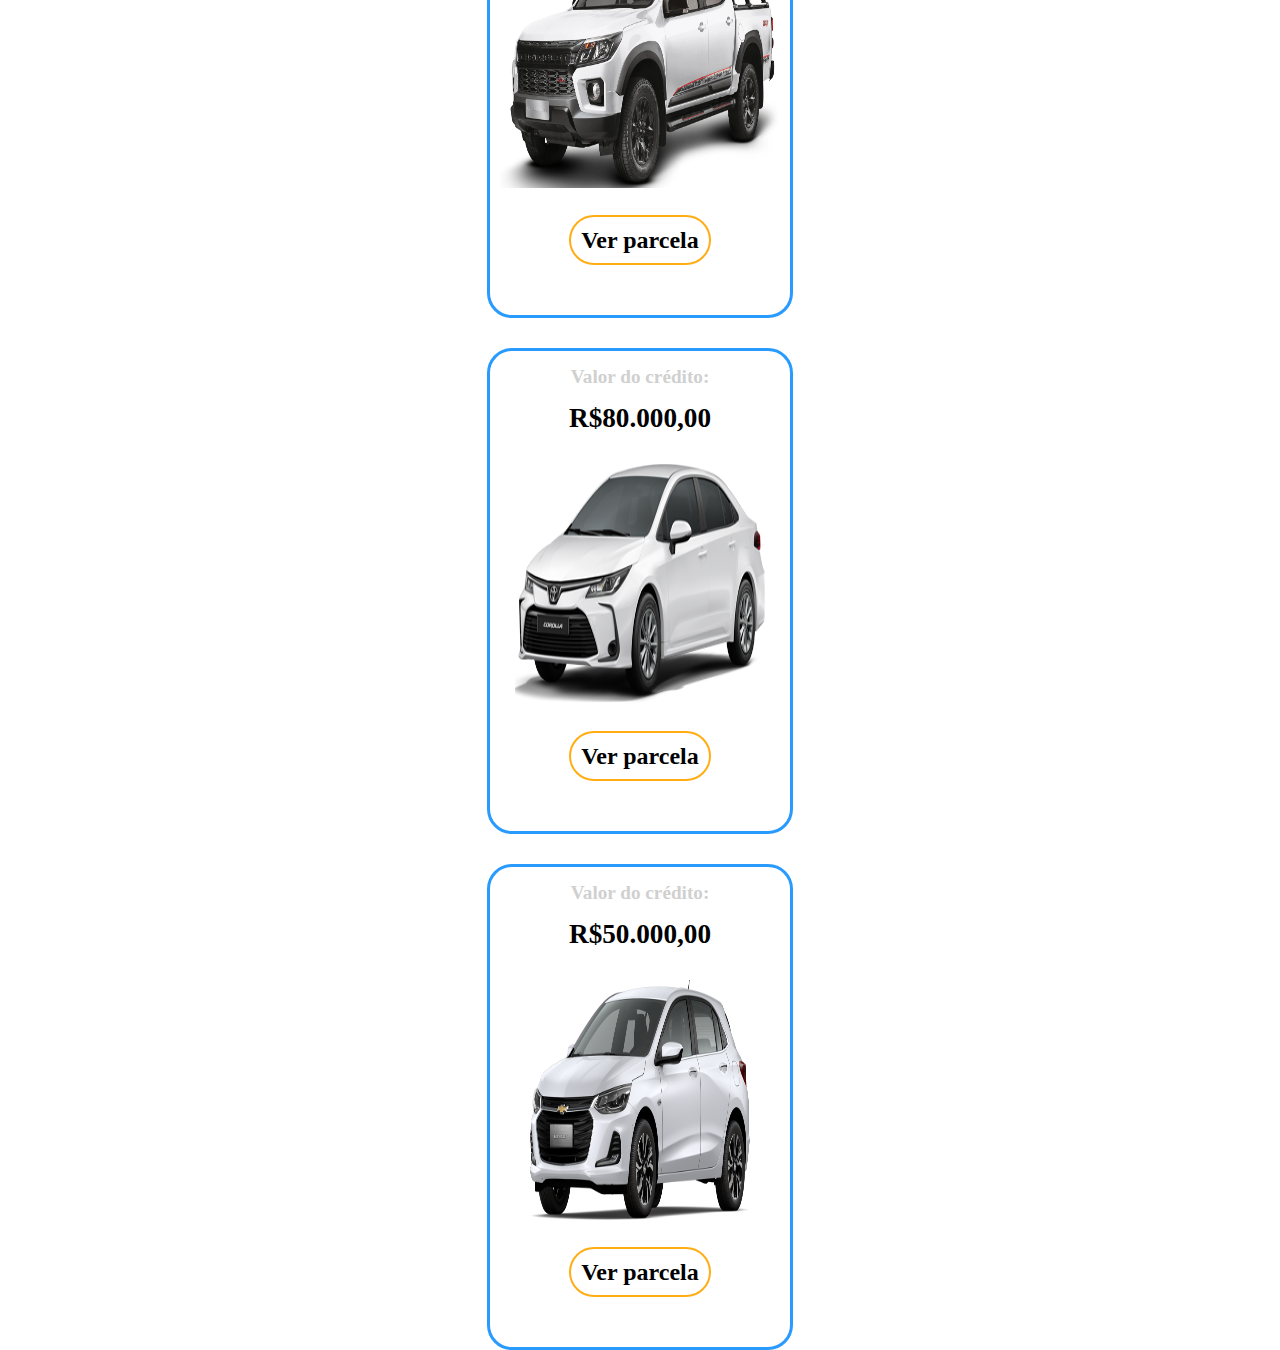
==== commit f44f1f0f: "ATT" ====
--- a/index.html
+++ b/index.html
@@ -122,7 +122,7 @@
                             <p>
                                 <img src="estilo/imagens/main/home-ilustration/casa-moderna.png" alt="casa-moderna" class="imoveis-imagem">
                             </p>
-                                <a href="#" class="botao-ver-parcela">Ver parcela</a>
+                                <a href="#" class="botao-ver-parcela-imoveis">Ver parcela</a>
                         </div>
                     </div>
                     <div class="col-12 col-sm-12 col-md-12 col-lg-3 col-xl-3" id="coluna-casa-media">
@@ -132,7 +132,7 @@
                             <p>
                                 <img src="estilo/imagens/main/home-ilustration/casa-media.png" alt="casa-media" class="imoveis-imagem">
                             </p>
-                                <a href="#" class="botao-ver-parcela">Ver parcela</a>
+                                <a href="#" class="botao-ver-parcela-imoveis">Ver parcela</a>
                         </div>
                     </div>
                     <div class="col-12 col-sm-12 col-md-12 col-lg-3 col-xl-3" id="coluna-casa-pequena">
@@ -142,64 +142,53 @@
                             <p>
                                 <img src="estilo/imagens/main/home-ilustration/casa-pequena.png" alt="casa-pequena" class="imoveis-imagem">
                             </p>
-                                <a href="#" class="botao-ver-parcela">Ver parcela</a>
-                        </div>
-                    </div>
-                <div class="col-0 col-sm-0 col-md-0 col-lg col-xl"></div>
-            </div>
-            <div class="row no-gutters" style="text-align: center;">
-                <div id="row-carro-main" style="text-align: center;">
+                                <a href="#" class="botao-ver-parcela-imoveis">Ver parcela</a>
+                        </div>
+                    </div>
+                <div class="col-0 col-sm-0 col-md-0 col-lg col-xl"></div>
+            </div>
+
+
+            <div class="row no-gutters" style="text-align: center; margin-top: 20px;">
+                <div class="col-12" id="row-carro-main">
                     <p><img src="estilo/imagens/icones/carro.png" alt="carro"></p>
                     <h2>Carros</h2>
                 </div>
             </div>
-
-            
-
-
-
-
             <div class="row no-gutters">
                 <div class="col-0 col-sm-0 col-md-0 col-lg col-xl"></div>
                     <div class="col-12 col-sm-12 col-md-12 col-lg-3 col-xl-3" id="coluna-carro-hilux">
                         <div id="carro-hilux">
                             <p class="escrita-credito-carro">Valor do crédito:</p>
-                            <p class="valor-credito-carro">R$500.000,00</p>
-                            <p>
-                                <img src="estilo/imagens/main/carro/s10-z71-branco-34frente.png" alt="carro-imagem" class="carro-imagem">
-                            </p>
-                                <a href="#" class="botao-ver-parcela">Ver parcela</a>
+                            <p class="valor-credito-carro">R$120.000,00</p>
+                            <p class="tamanho-campo-carro">
+                                <img src="estilo/imagens/main/carro/s10-z71-branco-34frente.png" alt="carro-imagem" class="carro-imagem-hilux">
+                            </p>
+                                <a href="#" class="botao-ver-parcela-carro">Ver parcela</a>
                         </div>
                     </div>
                     <div class="col-12 col-sm-12 col-md-12 col-lg-3 col-xl-3" id="coluna-carro-corolla">
-                        <div id="coluna-corolla">
+                        <div id="carro-corolla">
                             <p class="escrita-credito-carro">Valor do crédito:</p>
-                            <p class="valor-credito-carro">R$300.000,00</p>
-                            <p>
-                                <img src="estilo/imagens/main/carro/corolla.png" alt="carro-corolla" class="carro-imagem">
-                            </p>
-                                <a href="#" class="botao-ver-parcela">Ver parcela</a>
+                            <p class="valor-credito-carro">R$80.000,00</p>
+                            <p class="tamanho-campo-carro">
+                                <img src="estilo/imagens/main/carro/corolla.png" alt="carro-corolla" class="carro-imagem-corolla">
+                            </p>
+                                <a href="#" class="botao-ver-parcela-carro">Ver parcela</a>
                         </div>
                     </div>
                     <div class="col-12 col-sm-12 col-md-12 col-lg-3 col-xl-3" id="coluna-carro-onix">
                         <div id="carro-onix">
                             <p class="escrita-credito-carro">Valor do crédito:</p>
-                            <p class="valor-credito-carro">R$150.000,00</p>
-                            <p>
-                                <img src="estilo/imagens/main/carro/onix.png" alt="carro-onix" class="carro-onix">
-                            </p>
-                                <a href="#" class="botao-ver-parcela">Ver parcela</a>
-                        </div>
-                    </div>
-                <div class="col-0 col-sm-0 col-md-0 col-lg col-xl"></div>
-            </div>
-
-
-
-
-
-
-
+                            <p class="valor-credito-carro">R$50.000,00</p>
+                            <p class="tamanho-campo-carro">
+                                <img src="estilo/imagens/main/carro/onix.png" alt="carro-onix" class="carro-imagem-onix">
+                            </p>
+                                <a href="#" class="botao-ver-parcela-carro">Ver parcela</a>
+                        </div>
+                    </div>
+                <div class="col-0 col-sm-0 col-md-0 col-lg col-xl"></div>
+            </div>
         </section>
     </main>
     <script>
--- a/estilo/style.css
+++ b/estilo/style.css
@@ -224,7 +224,19 @@
         height: 370px !important;
     }
 
-    .carro-imagem {
+    .carro-imagem-corolla {
+        width: 150px !important;
+        height: 160px !important; 
+        margin-bottom: 15px !important;
+    }
+
+    .carro-imagem-onix {
+        width: 150px !important;
+        height: 160px !important; 
+        margin-bottom: 15px !important;
+    }
+
+    .carro-imagem-hilux {
         width: 150px !important;
         height: 160px !important; 
         margin-bottom: 15px !important;
@@ -273,10 +285,17 @@
         margin: 15px !important;
     }
 
-    .carro-imagem {
-        margin-bottom: 25px !important;
+    .carro-imagem-hilux {
         margin-top: 15px !important;
         width: 280px !important;
+    }
+
+    .carro-imagem-corolla {
+        margin-top: 15px !important;
+    }
+
+    .carro-imagem-onix {
+        margin-top: 15px !important;
     }
 }
 
@@ -319,10 +338,27 @@
         width: 370px !important;
         height: 540px !important;
     }
-
-    .carro-imagem {
-        width: 350px !important;
-        height: 300px !important;
+    
+    .tamanho-campo-carro {
+        height: 335px !important;
+    }
+
+    .carro-imagem-corolla {
+        width: 330px !important;
+        height: 190px !important;
+        margin-top: 60px !important;
+    }
+
+    .carro-imagem-onix {
+        width: 330px !important;
+        height: 190px !important;
+        margin-top: 60px !important;
+    }
+
+    .carro-imagem-hilux {
+        width: 330px !important;
+        height: 190px !important;
+        margin-top: 60px !important;
     }
 
     .escrita-credito-carro {
@@ -528,7 +564,7 @@
     font-size: 1.7em;
 }
 
-.botao-ver-parcela {
+.botao-ver-parcela-imoveis {
     margin: auto;
     margin-bottom: 15px;
     padding: 10px;
@@ -542,7 +578,7 @@
     font-size: 1.5em;
 }
 
-.botao-ver-parcela:hover {
+.botao-ver-parcela-imoveis:hover {
     background-color: #FFAD13;
     cursor: pointer;
     transition: 0.5s;
@@ -550,12 +586,16 @@
     text-decoration: none;
 }
 
+#row-carro {
+    text-align: center;
+}
+
 #row-carro-main {
     margin-top: 40px;
 }
 
 #row-carro-main > h2 {
-    color: #FFAD13;
+    color: #299bff;
     font-weight: bolder;
     font-size: 2.5em;
 }
@@ -563,6 +603,8 @@
 #row-carro-main > p > img {
     margin-top: 10px;
     width: 100px;
+    margin: auto;
+    text-align: center;
 }
 
 #coluna-carro-hilux {
@@ -574,12 +616,9 @@
     width: 330px;
     height: 490px;
     margin: auto;   
-    border: 3px solid #FFAD13;
+    border: 3px solid #299bff;
     border-radius: 25px;
 }
-
-
-
 
 #carro-hilux > p > img {
     width: 300px;
@@ -631,3 +670,26 @@
     font-weight: bold;
     font-size: 1.7em;
 }
+
+.botao-ver-parcela-carro {
+    margin: auto;
+    margin-bottom: 15px;
+    padding: 10px;
+    border: 2px solid #FFAD13;
+    border-radius: 40px;
+    width: 200px;
+    height: 50px;
+    text-decoration: none;
+    color: black;
+    font-weight: 600;
+    font-size: 1.5em;
+}
+
+.botao-ver-parcela-carro:hover {
+    background-color: #FFAD13;
+    cursor: pointer;
+    transition: 0.5s;
+    color: white;
+    text-decoration: none;
+}
+
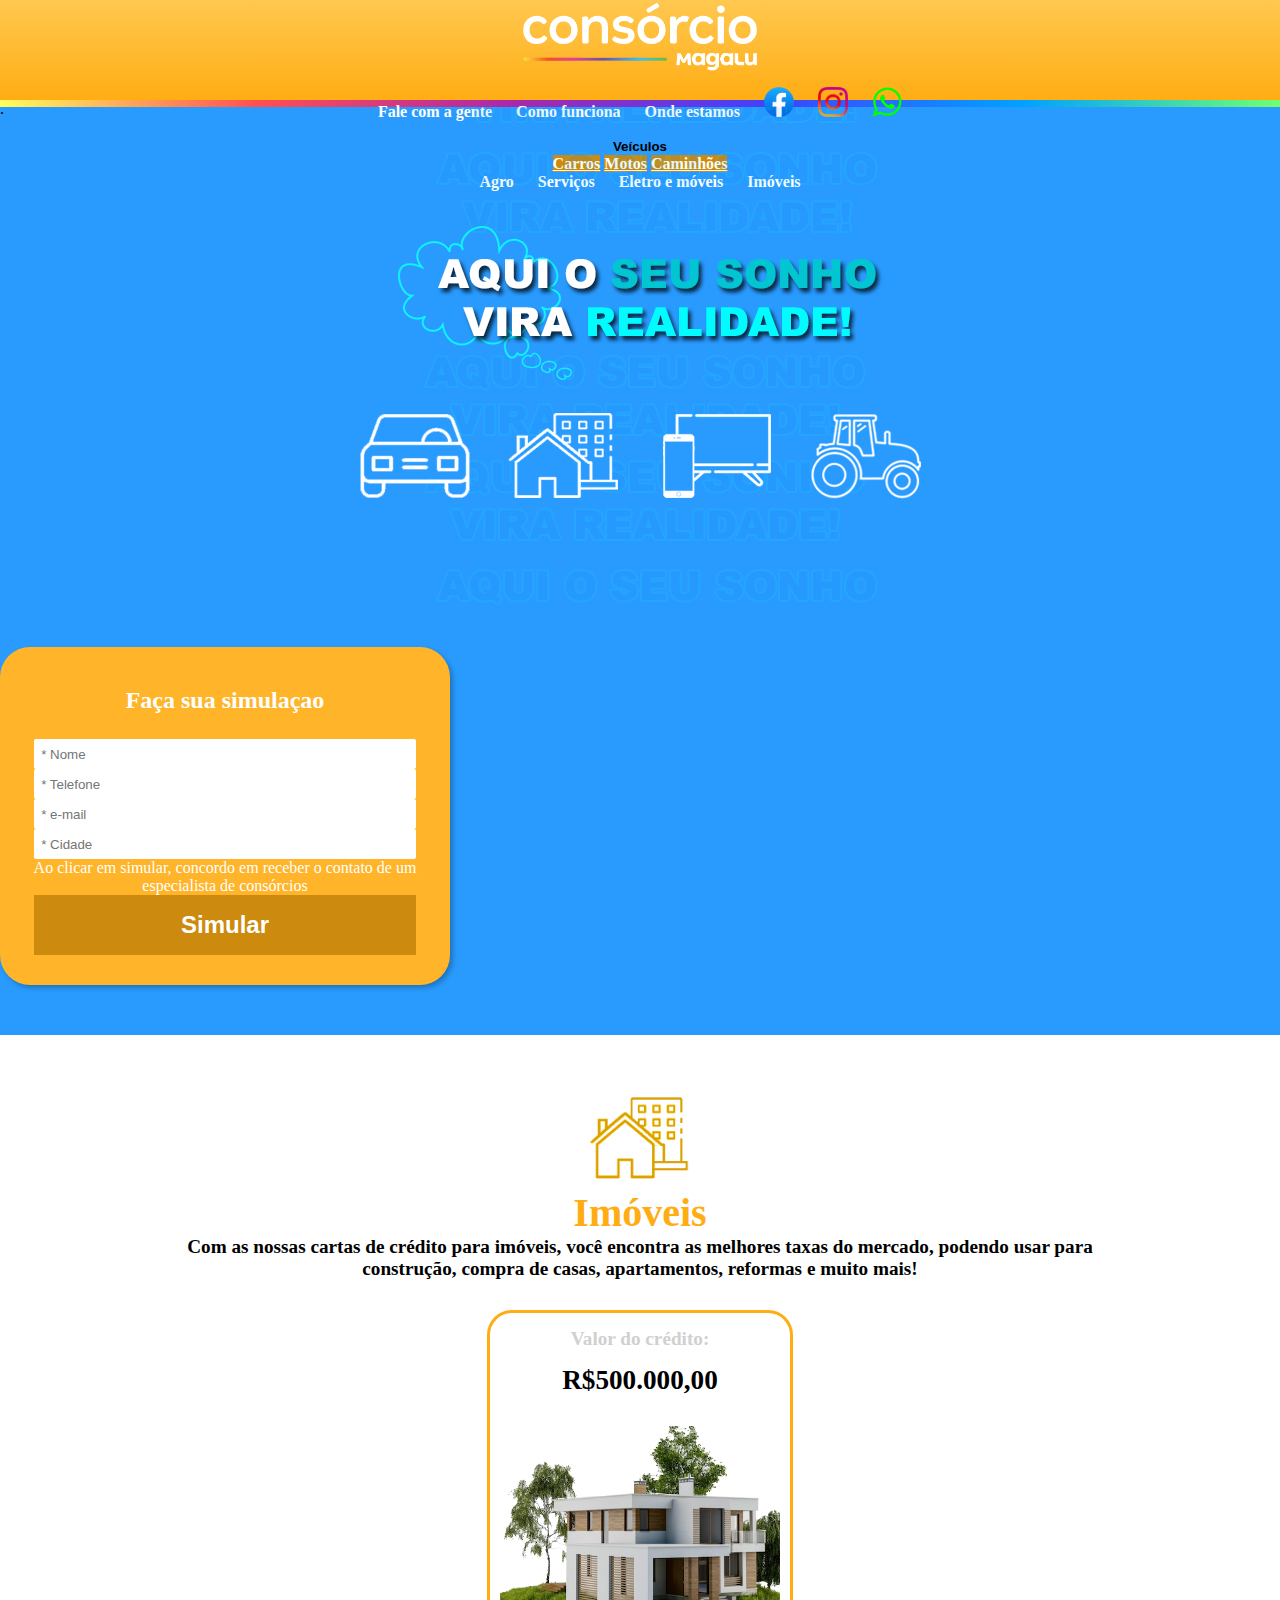
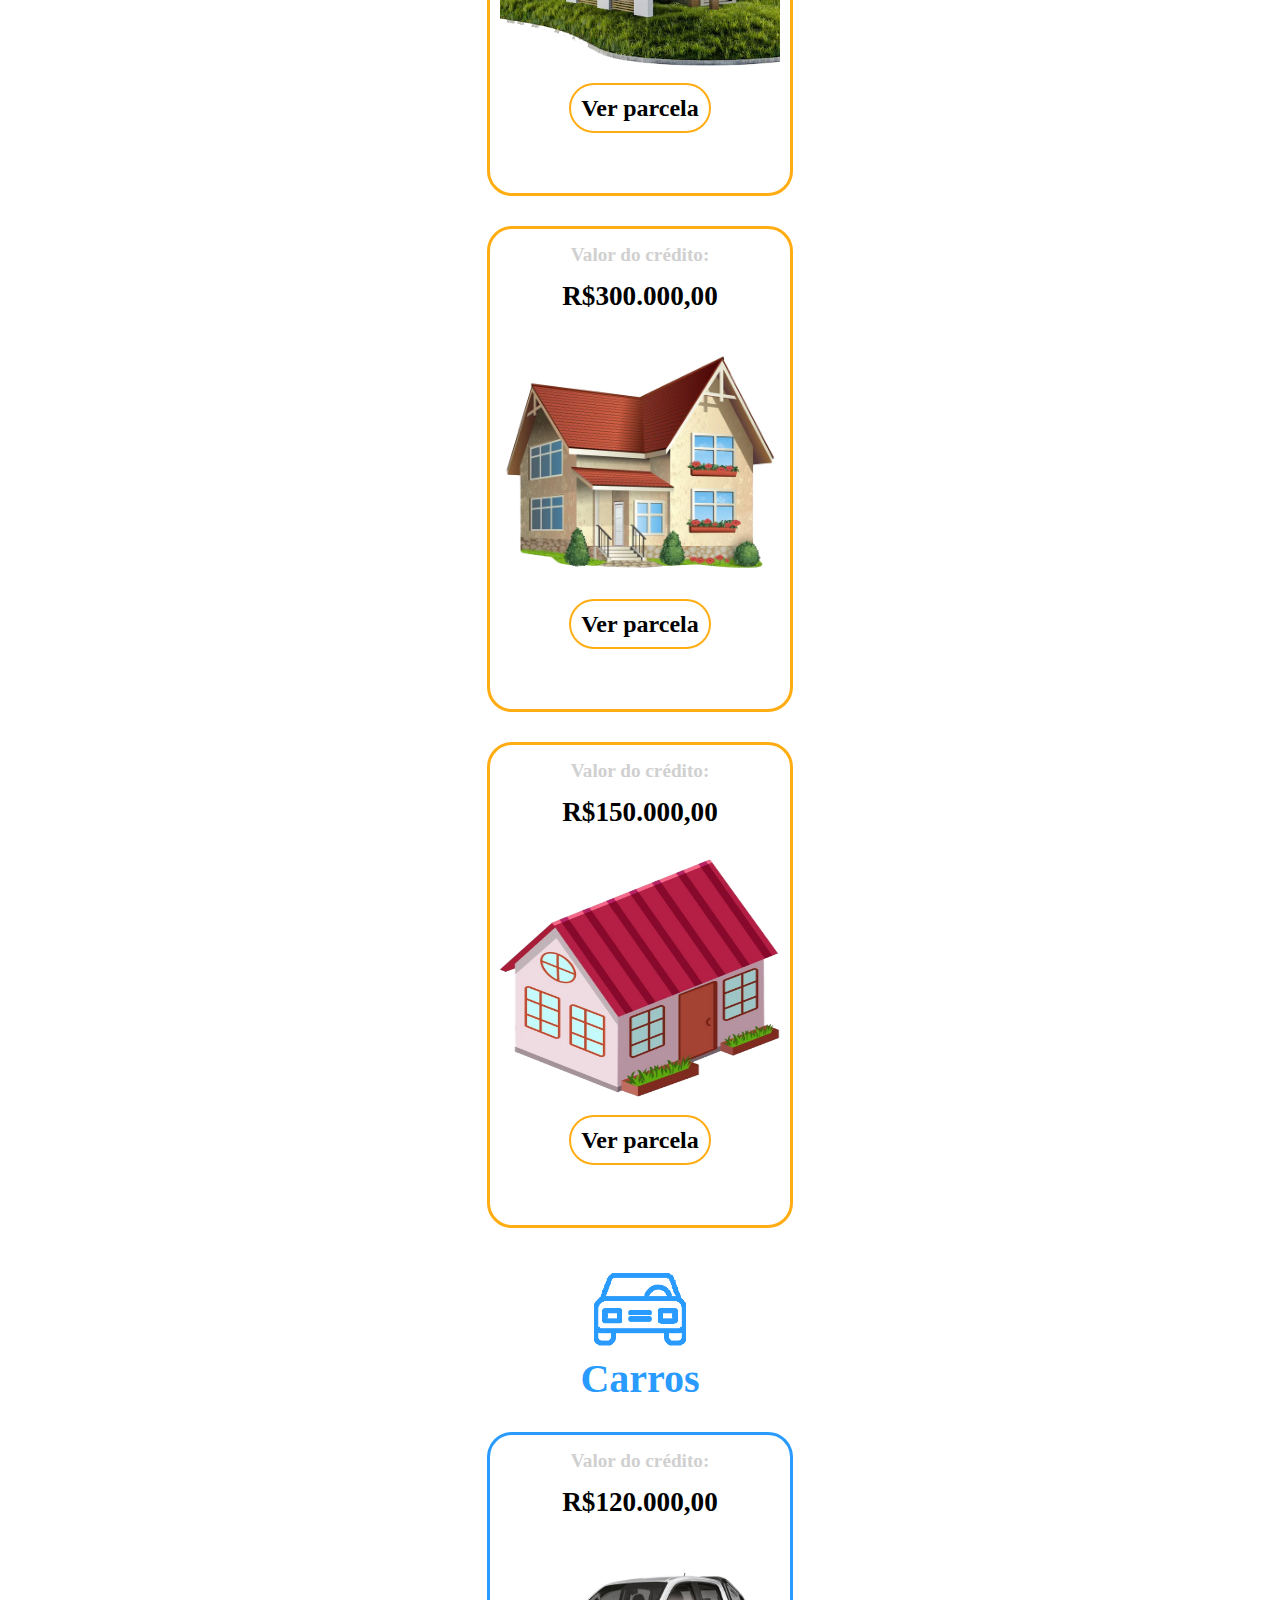
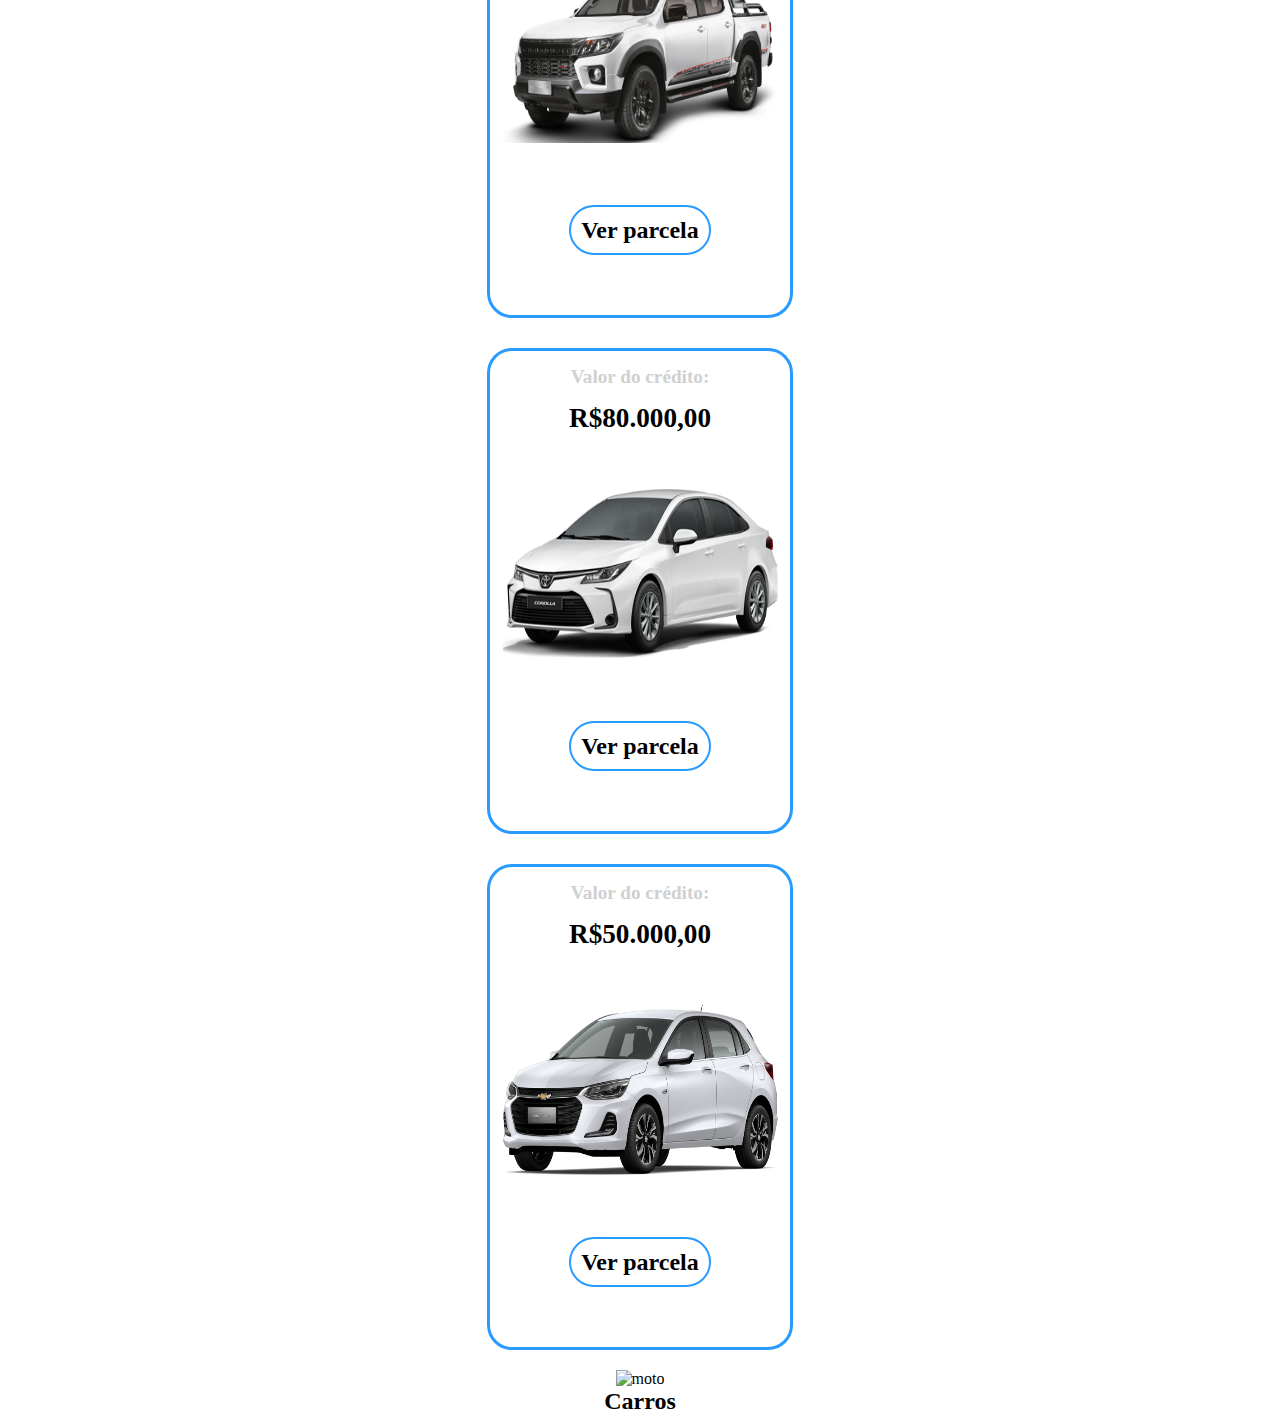
==== commit 4afe5291: "att" ====
--- a/index.html
+++ b/index.html
@@ -188,6 +188,12 @@
                         </div>
                     </div>
                 <div class="col-0 col-sm-0 col-md-0 col-lg col-xl"></div>
+            </div>
+            <div class="row no-gutters" style="text-align: center; margin-top: 20px;">
+                <div class="col-12" id="row-moto-main">
+                    <p><img src="estilo/imagens/icones/.png" alt="moto"></p>
+                    <h2>Carros</h2>
+                </div>
             </div>
         </section>
     </main>
--- a/estilo/style.css
+++ b/estilo/style.css
@@ -11,6 +11,27 @@
         padding-bottom: 30px;
         box-shadow: 3px 3px 5px rgba(0, 0, 0, 0.250);
     }
+
+    .carro-imagem-corolla {
+        width: 280px !important;
+        height: 180px !important;
+        margin-top: 30px !important;
+        margin-bottom: 60px !important;
+    }
+
+    .carro-imagem-onix {
+        width: 280px !important;
+        height: 180px !important;
+        margin-top: 30px !important;
+        margin-bottom: 60px !important;
+    }
+
+    .carro-imagem-hilux {
+        width: 280px !important;
+        height: 200px !important;
+        margin-top: 25px !important;
+        margin-bottom: 45px !important;
+    }
 }
 
 @media (max-width: 991px) {
@@ -92,6 +113,27 @@
         width: 500px !important;
     }
 
+    .carro-imagem-corolla {
+        width: 300px !important;
+        height: 200px !important;
+        margin-top: 30px !important;
+        margin-bottom: 60px !important;
+    }
+
+    .carro-imagem-onix {
+        width: 300px !important;
+        height: 200px !important;
+        margin-top: 30px !important;
+        margin-bottom: 60px !important;
+    }
+
+    .carro-imagem-hilux {
+        width: 300px !important;
+        height: 210px !important;
+        margin-top: 25px !important;
+        margin-bottom: 45px !important;
+    }
+
 }
 
 @media (min-width: 992px) {
@@ -225,21 +267,24 @@
     }
 
     .carro-imagem-corolla {
-        width: 150px !important;
-        height: 160px !important; 
-        margin-bottom: 15px !important;
+        width: 210px !important;
+        height: 110px !important;
+        margin-top: 30px !important;
+        margin-bottom: 50px !important;
     }
 
     .carro-imagem-onix {
-        width: 150px !important;
-        height: 160px !important; 
-        margin-bottom: 15px !important;
+        width: 210px !important;
+        height: 110px !important;
+        margin-top: 30px !important;
+        margin-bottom: 50px !important;
     }
 
     .carro-imagem-hilux {
-        width: 150px !important;
-        height: 160px !important; 
-        margin-bottom: 15px !important;
+        width: 210px !important;
+        height: 110px !important;
+        margin-top: 30px !important;
+        margin-bottom: 50px !important;
     }
 
     .escrita-credito-carro {
@@ -285,18 +330,27 @@
         margin: 15px !important;
     }
 
+    .carro-imagem-corolla {
+        width: 275px !important;
+        height: 170px !important;
+        margin-top: 40px !important;
+        margin-bottom: 70px !important;
+    }
+
+    .carro-imagem-onix {
+        width: 275px !important;
+        height: 170px !important;
+        margin-top: 40px !important;
+        margin-bottom: 70px !important;
+    }
+
     .carro-imagem-hilux {
-        margin-top: 15px !important;
-        width: 280px !important;
-    }
-
-    .carro-imagem-corolla {
-        margin-top: 15px !important;
-    }
-
-    .carro-imagem-onix {
-        margin-top: 15px !important;
-    }
+        width: 275px !important;
+        height: 170px !important;
+        margin-top: 40px !important;
+        margin-bottom: 70px !important;
+    }
+
 }
 
 @media (min-width: 1250px) {
@@ -675,7 +729,7 @@
     margin: auto;
     margin-bottom: 15px;
     padding: 10px;
-    border: 2px solid #FFAD13;
+    border: 2px solid #299bff;
     border-radius: 40px;
     width: 200px;
     height: 50px;
@@ -686,7 +740,7 @@
 }
 
 .botao-ver-parcela-carro:hover {
-    background-color: #FFAD13;
+    background-color: #299bff;
     cursor: pointer;
     transition: 0.5s;
     color: white;
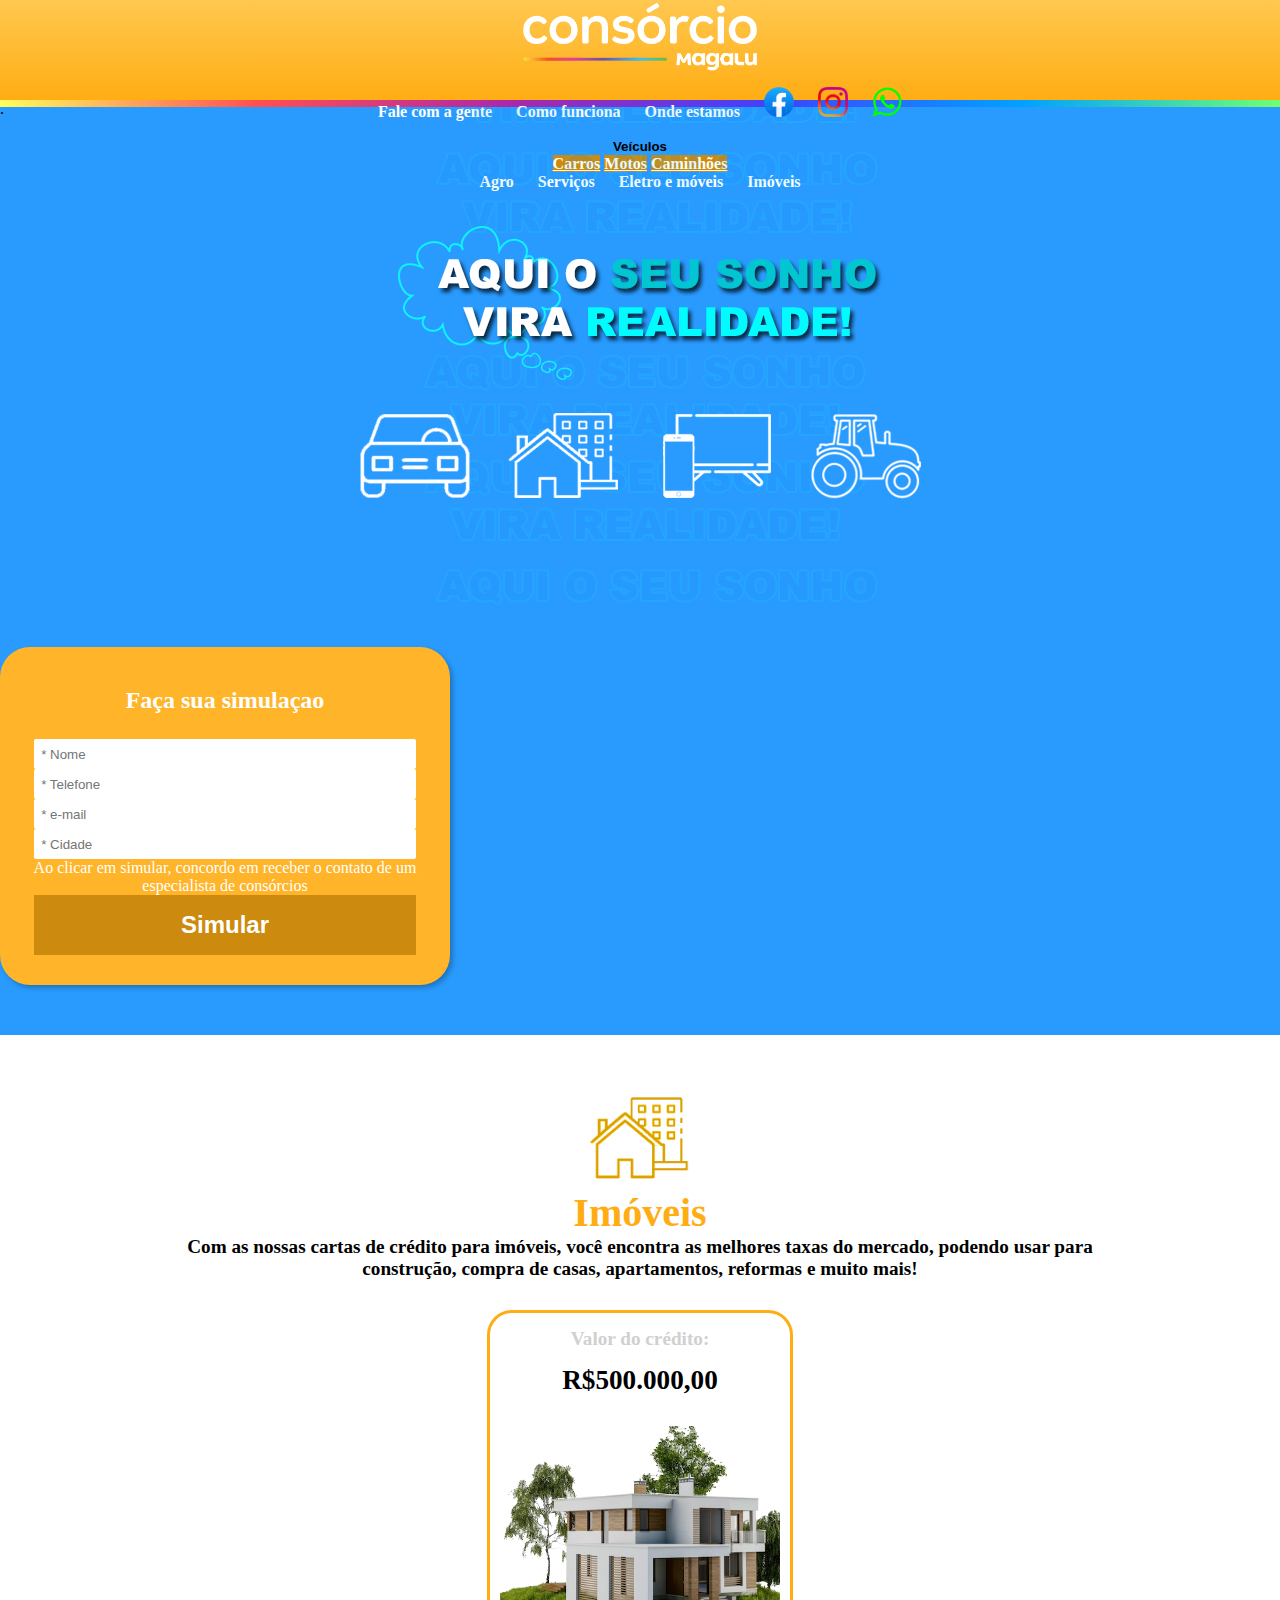
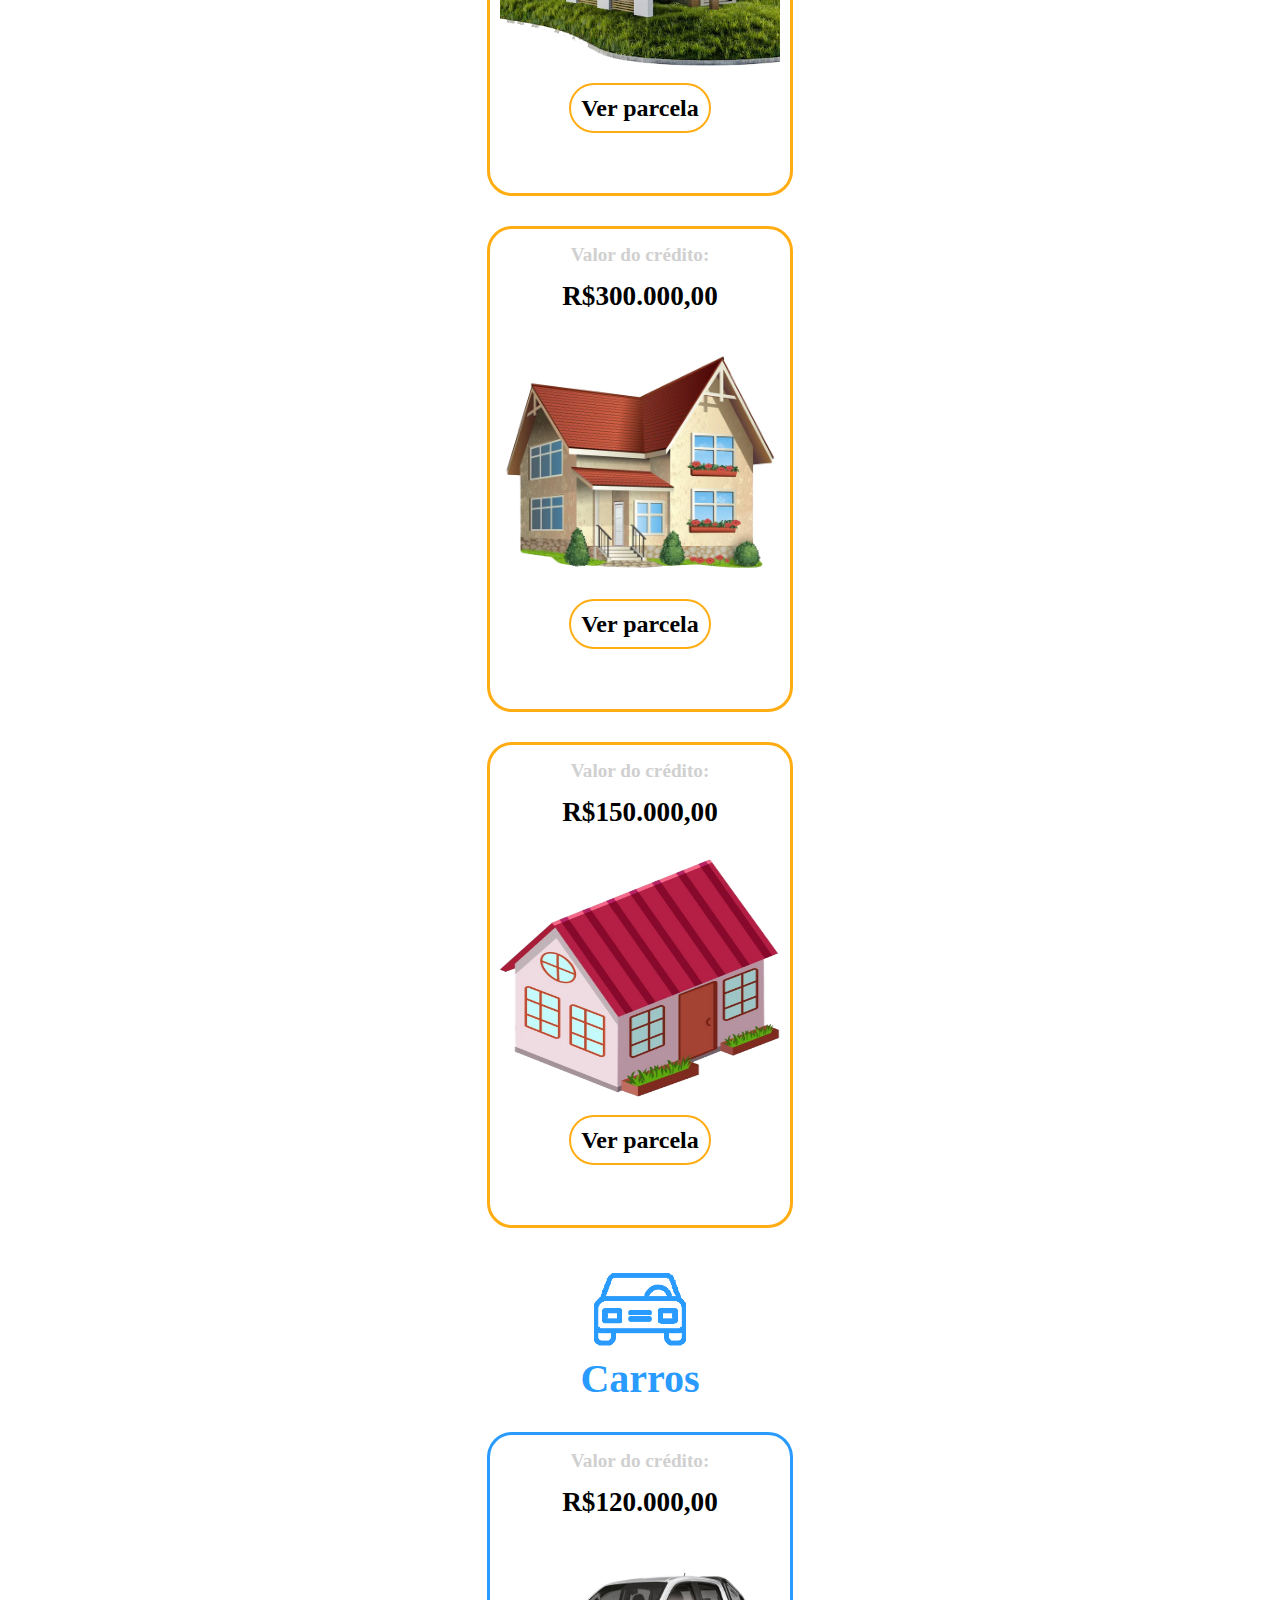
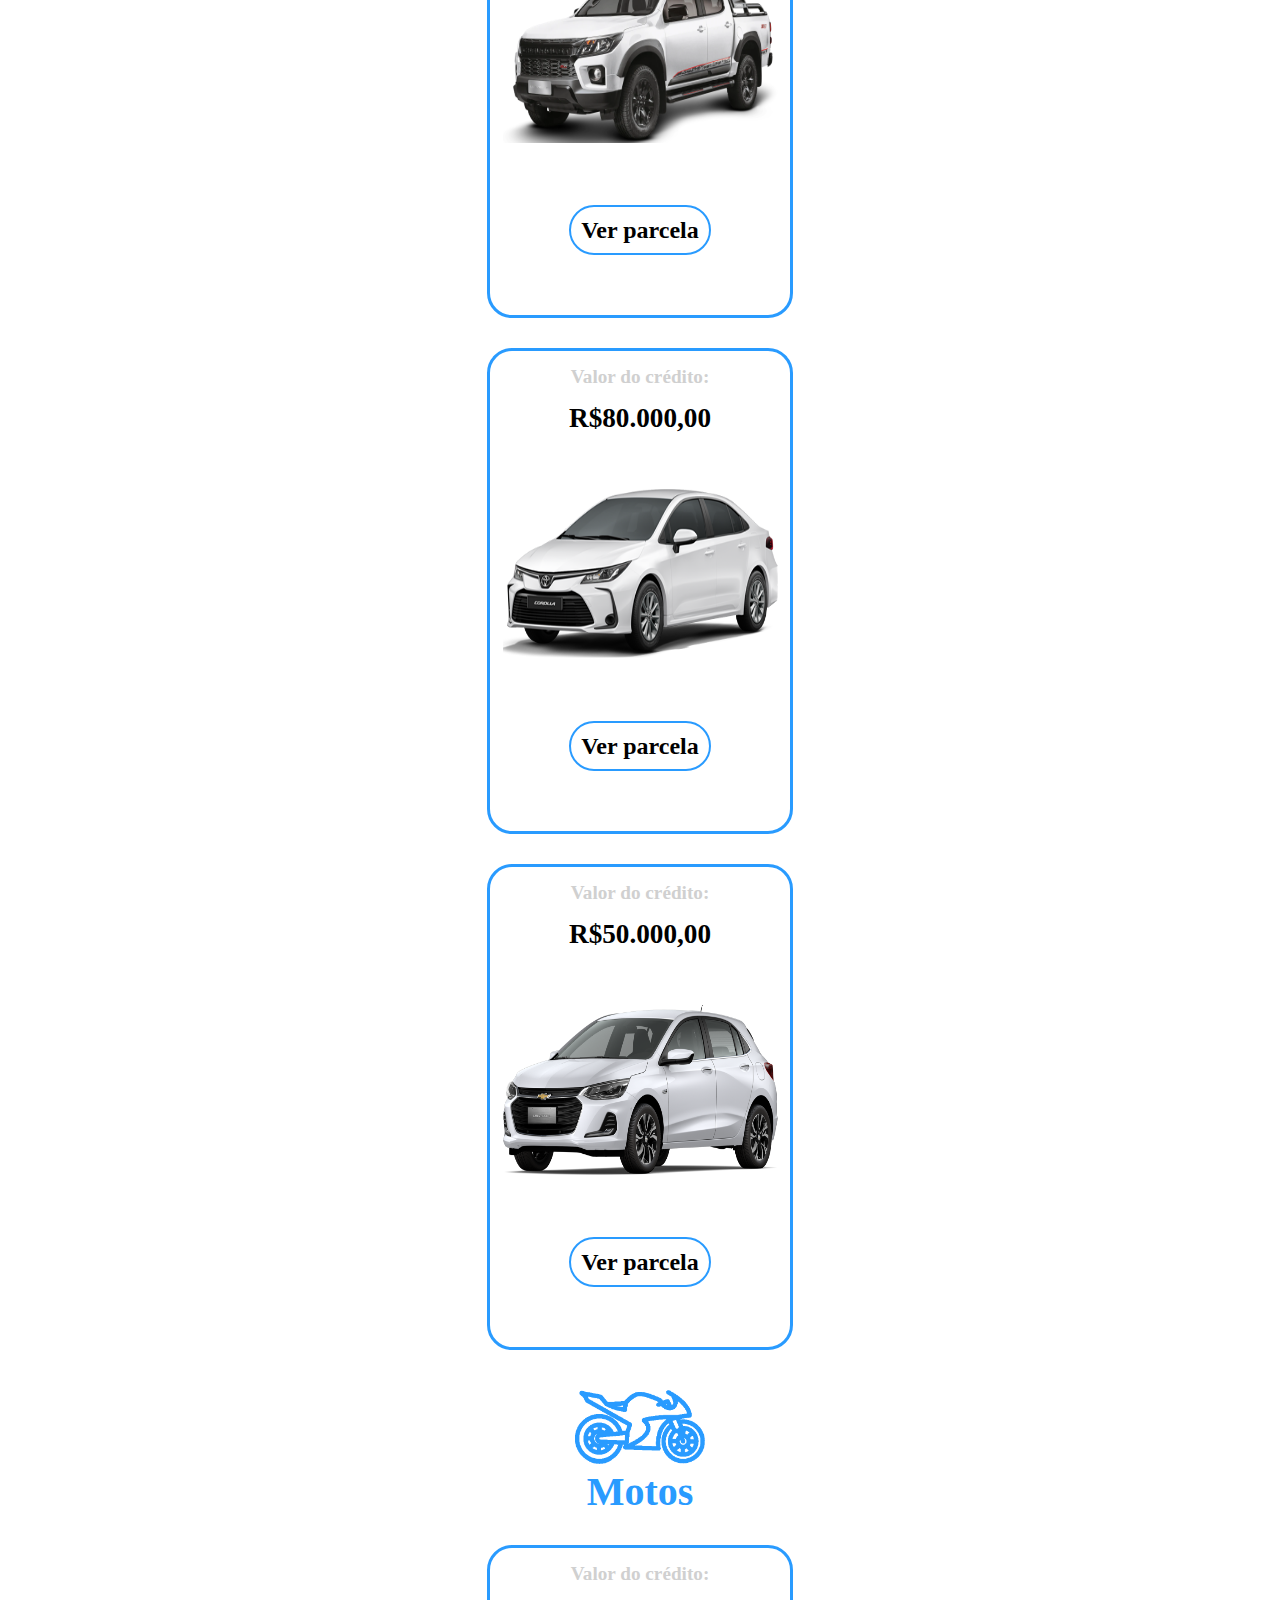
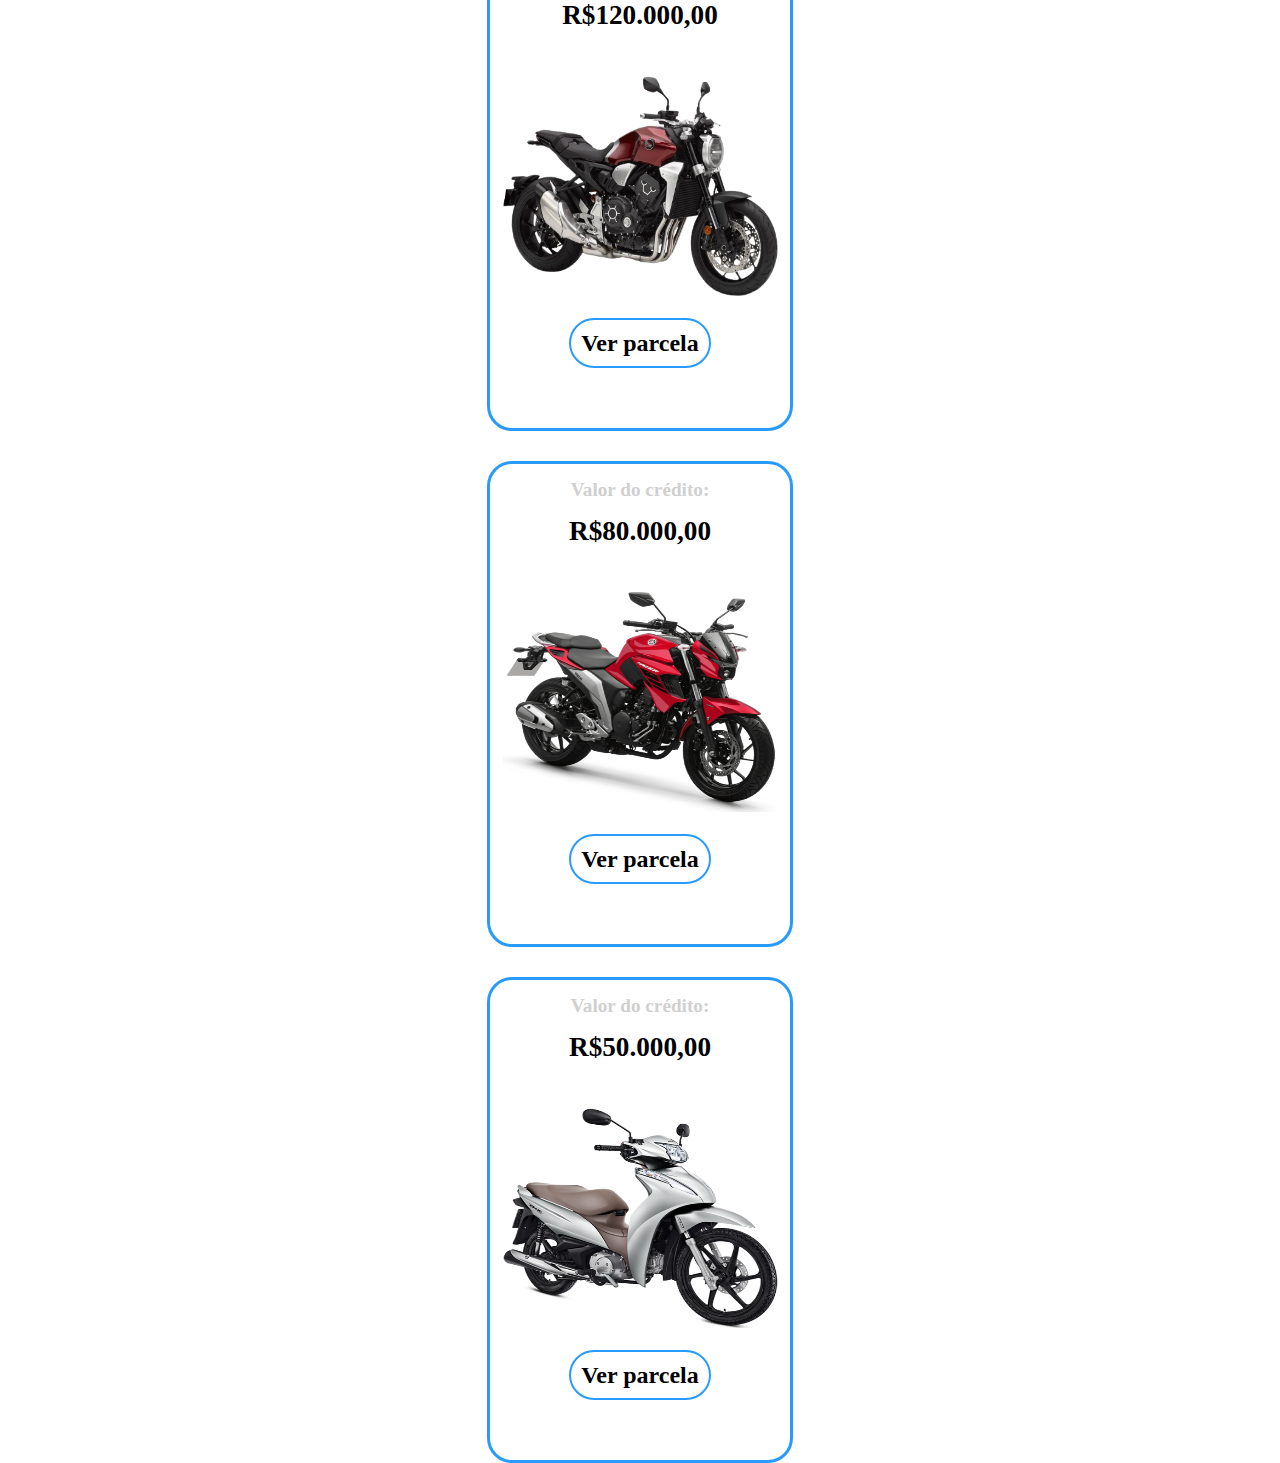
==== commit 5834e697: "att" ====
--- a/index.html
+++ b/index.html
@@ -191,9 +191,43 @@
             </div>
             <div class="row no-gutters" style="text-align: center; margin-top: 20px;">
                 <div class="col-12" id="row-moto-main">
-                    <p><img src="estilo/imagens/icones/.png" alt="moto"></p>
-                    <h2>Carros</h2>
-                </div>
+                    <p><img src="estilo/imagens/icones/moto.png" alt="moto"></p>
+                    <h2>Motos</h2>
+                </div>
+            </div>
+            <div class="row no-gutters">
+                <div class="col-0 col-sm-0 col-md-0 col-lg col-xl"></div>
+                    <div class="col-12 col-sm-12 col-md-12 col-lg-3 col-xl-3" id="coluna-moto1">
+                        <div id="moto1">
+                            <p class="escrita-credito-moto">Valor do crédito:</p>
+                            <p class="valor-credito-moto">R$120.000,00</p>
+                            <p class="tamanho-campo-moto">
+                                <img src="estilo/imagens/main/moto/moto1.png" alt="moto-imagem" class="moto1-imagem">
+                            </p>
+                                <a href="#" class="botao-ver-parcela-moto">Ver parcela</a>
+                        </div>
+                    </div>
+                    <div class="col-12 col-sm-12 col-md-12 col-lg-3 col-xl-3" id="coluna-moto2">
+                        <div id="moto2">
+                            <p class="escrita-credito-moto">Valor do crédito:</p>
+                            <p class="valor-credito-moto">R$80.000,00</p>
+                            <p class="tamanho-campo-moto">
+                                <img src="estilo/imagens/main/moto/moto2.png" alt="moto2" class="moto2-imagem">
+                            </p>
+                                <a href="#" class="botao-ver-parcela-moto">Ver parcela</a>
+                        </div>
+                    </div>
+                    <div class="col-12 col-sm-12 col-md-12 col-lg-3 col-xl-3" id="coluna-moto3">
+                        <div id="moto3">
+                            <p class="escrita-credito-moto">Valor do crédito:</p>
+                            <p class="valor-credito-moto">R$50.000,00</p>
+                            <p class="tamanho-campo-moto">
+                                <img src="estilo/imagens/main/moto/moto3.png" alt="moto3" class="moto3-imagem">
+                            </p>
+                                <a href="#" class="botao-ver-parcela-moto">Ver parcela</a>
+                        </div>
+                    </div>
+                <div class="col-0 col-sm-0 col-md-0 col-lg col-xl"></div>
             </div>
         </section>
     </main>
--- a/estilo/style.css
+++ b/estilo/style.css
@@ -14,19 +14,40 @@
 
     .carro-imagem-corolla {
         width: 280px !important;
-        height: 180px !important;
+        height: 130px !important;
         margin-top: 30px !important;
         margin-bottom: 60px !important;
     }
 
     .carro-imagem-onix {
         width: 280px !important;
-        height: 180px !important;
+        height: 130px !important;
         margin-top: 30px !important;
         margin-bottom: 60px !important;
     }
 
     .carro-imagem-hilux {
+        width: 280px !important;
+        height: 150px !important;
+        margin-top: 25px !important;
+        margin-bottom: 45px !important;
+    }
+
+    .moto2-imagem {
+        width: 280px !important;
+        height: 200px !important;
+        margin-top: 30px !important;
+        margin-bottom: 40px !important;
+    }
+
+    .moto3-imagem {
+        width: 280px !important;
+        height: 210px !important;
+        margin-top: 30px !important;
+        margin-bottom: 30px !important;
+    }
+
+    .moto1-imagem {
         width: 280px !important;
         height: 200px !important;
         margin-top: 25px !important;
@@ -134,6 +155,30 @@
         margin-bottom: 45px !important;
     }
 
+    #moto1, #moto2, #moto3 {
+        width: 500px !important;
+    }
+
+    .moto2-imagem {
+        width: 300px !important;
+        height: 220px !important;
+        margin-top: 30px !important;
+        margin-bottom: 40px !important;
+    }
+
+    .moto3-imagem {
+        width: 300px !important;
+        height: 230px !important;
+        margin-top: 30px !important;
+        margin-bottom: 30px !important;
+    }
+
+    .moto1-imagem {
+        width: 300px !important;
+        height: 210px !important;
+        margin-top: 25px !important;
+        margin-bottom: 45px !important;
+    }
 }
 
 @media (min-width: 992px) {
@@ -295,6 +340,40 @@
         margin-bottom: 15px !important;
     }
 
+    #moto1, #moto2, #moto3 {
+        width: 230px !important;
+        height: 370px !important;
+    }
+
+    .moto2-imagem {
+        width: 210px !important;
+        height: 160px !important;
+        margin-top: 20px !important;
+        margin-bottom: 15px !important;
+    }
+
+    .moto3-imagem {
+        width: 210px !important;
+        height: 160px !important;
+        margin-top: 20px !important;
+        margin-bottom: 15px !important;
+    }
+
+    .moto1-imagem {
+        width: 210px !important;
+        height: 160px !important;
+        margin-top: 15px !important;
+        margin-bottom: 15px !important;
+    }
+
+    .escrita-credito-moto {
+        margin-top: 15px !important;
+    }
+
+    .valor-credito-moto {
+        margin-bottom: 15px !important;
+    }
+
 }
 
 @media (min-width: 1201px) {
@@ -351,6 +430,40 @@
         margin-bottom: 70px !important;
     }
 
+    #moto1, #moto2, #moto3 {
+        width: 300px !important;
+        height: 480px !important;
+    }
+
+    .escrita-credito-moto {
+        margin: 15px !important;
+    }
+
+    .valor-credito-moto {
+        margin: 15px !important;
+    }
+
+    .moto2-imagem {
+        width: 275px !important;
+        height: 220px !important;
+        margin-top: 30px !important;
+        margin-bottom: 30px !important;
+    }
+
+    .moto3-imagem {
+        width: 275px !important;
+        height: 220px !important;
+        margin-top: 30px !important;
+        margin-bottom: 30px !important;
+    }
+
+    .moto1-imagem {
+        width: 275px !important;
+        height: 220px !important;
+        margin-top: 30px !important;
+        margin-bottom: 30px !important;
+    }
+
 }
 
 @media (min-width: 1250px) {
@@ -420,6 +533,42 @@
     }
 
     .valor-credito-carro {
+        margin-top: 0px !important;
+        font-size: 2.5em !important;
+    }
+    
+    #moto1, #moto2, #moto3 {
+        width: 370px !important;
+        height: 540px !important;
+    }
+    
+    .tamanho-campo-moto {
+        height: 335px !important;
+    }
+
+    .moto2-imagem {
+        width: 330px !important;
+        height: 190px !important;
+        margin-top: 40px !important;
+    }
+
+    .carro-imagem-onix {
+        width: 330px !important;
+        height: 190px !important;
+        margin-top: 60px !important;
+    }
+
+    .moto1-imagem {
+        width: 330px !important;
+        height: 210px !important;
+        margin-top: 40px !important;
+    }
+
+    .escrita-credito-moto {
+        margin-bottom: 0px !important;
+    }
+
+    .valor-credito-moto {
         margin-top: 0px !important;
         font-size: 2.5em !important;
     }
@@ -747,3 +896,105 @@
     text-decoration: none;
 }
 
+#row-moto-main {
+    margin-top: 40px;
+}
+
+#row-moto-main > h2 {
+    color: #299bff;
+    font-weight: bolder;
+    font-size: 2.5em;
+}
+
+#row-moto-main > p > img {
+    margin-top: 10px;
+    width: 130px;
+    margin: auto;
+    text-align: center;
+}
+
+#coluna-moto1 {
+    margin-top: 30px;
+    text-align: center;
+}
+
+#moto1, #moto2, #moto3 {
+    width: 330px;
+    height: 490px;
+    margin: auto;   
+    border: 3px solid #299bff;
+    border-radius: 25px;
+}
+
+#moto1 > p > img {
+    width: 300px;
+    height: 240px;
+    margin-bottom: 35px;
+}
+
+#moto2 > p > img {
+    width: 250px;
+    height: 240px;
+    margin-bottom: 35px;
+}
+
+#moto3> p > img {
+    width: 220px;
+    height: 240px;
+    margin-bottom: 35px;
+}
+
+#coluna-moto2 {
+    text-align: center;
+    margin-top: 30px;
+}
+
+#coluna-moto2 > p > img {
+    width: 250px;
+}
+
+#coluna-moto3 {
+    text-align: center;
+    margin-top: 30px;
+}
+
+#coluna-moto3 > p > img {
+    width: 250px;
+}
+
+.escrita-credito-moto {
+    margin-top: 15px;
+    margin-bottom: 0px;
+    color: rgb(208, 208, 208);
+    font-size: 1.2em;
+    font-weight: 600;
+}
+
+.valor-credito-moto {
+    margin-bottom: 30px;
+    color: black;
+    font-weight: bold;
+    font-size: 1.7em;
+}
+
+.botao-ver-parcela-moto {
+    margin: auto;
+    margin-bottom: 15px;
+    padding: 10px;
+    border: 2px solid #299bff;
+    border-radius: 40px;
+    width: 200px;
+    height: 50px;
+    text-decoration: none;
+    color: black;
+    font-weight: 600;
+    font-size: 1.5em;
+}
+
+.botao-ver-parcela-moto:hover {
+    background-color: #299bff;
+    cursor: pointer;
+    transition: 0.5s;
+    color: white;
+    text-decoration: none;
+}
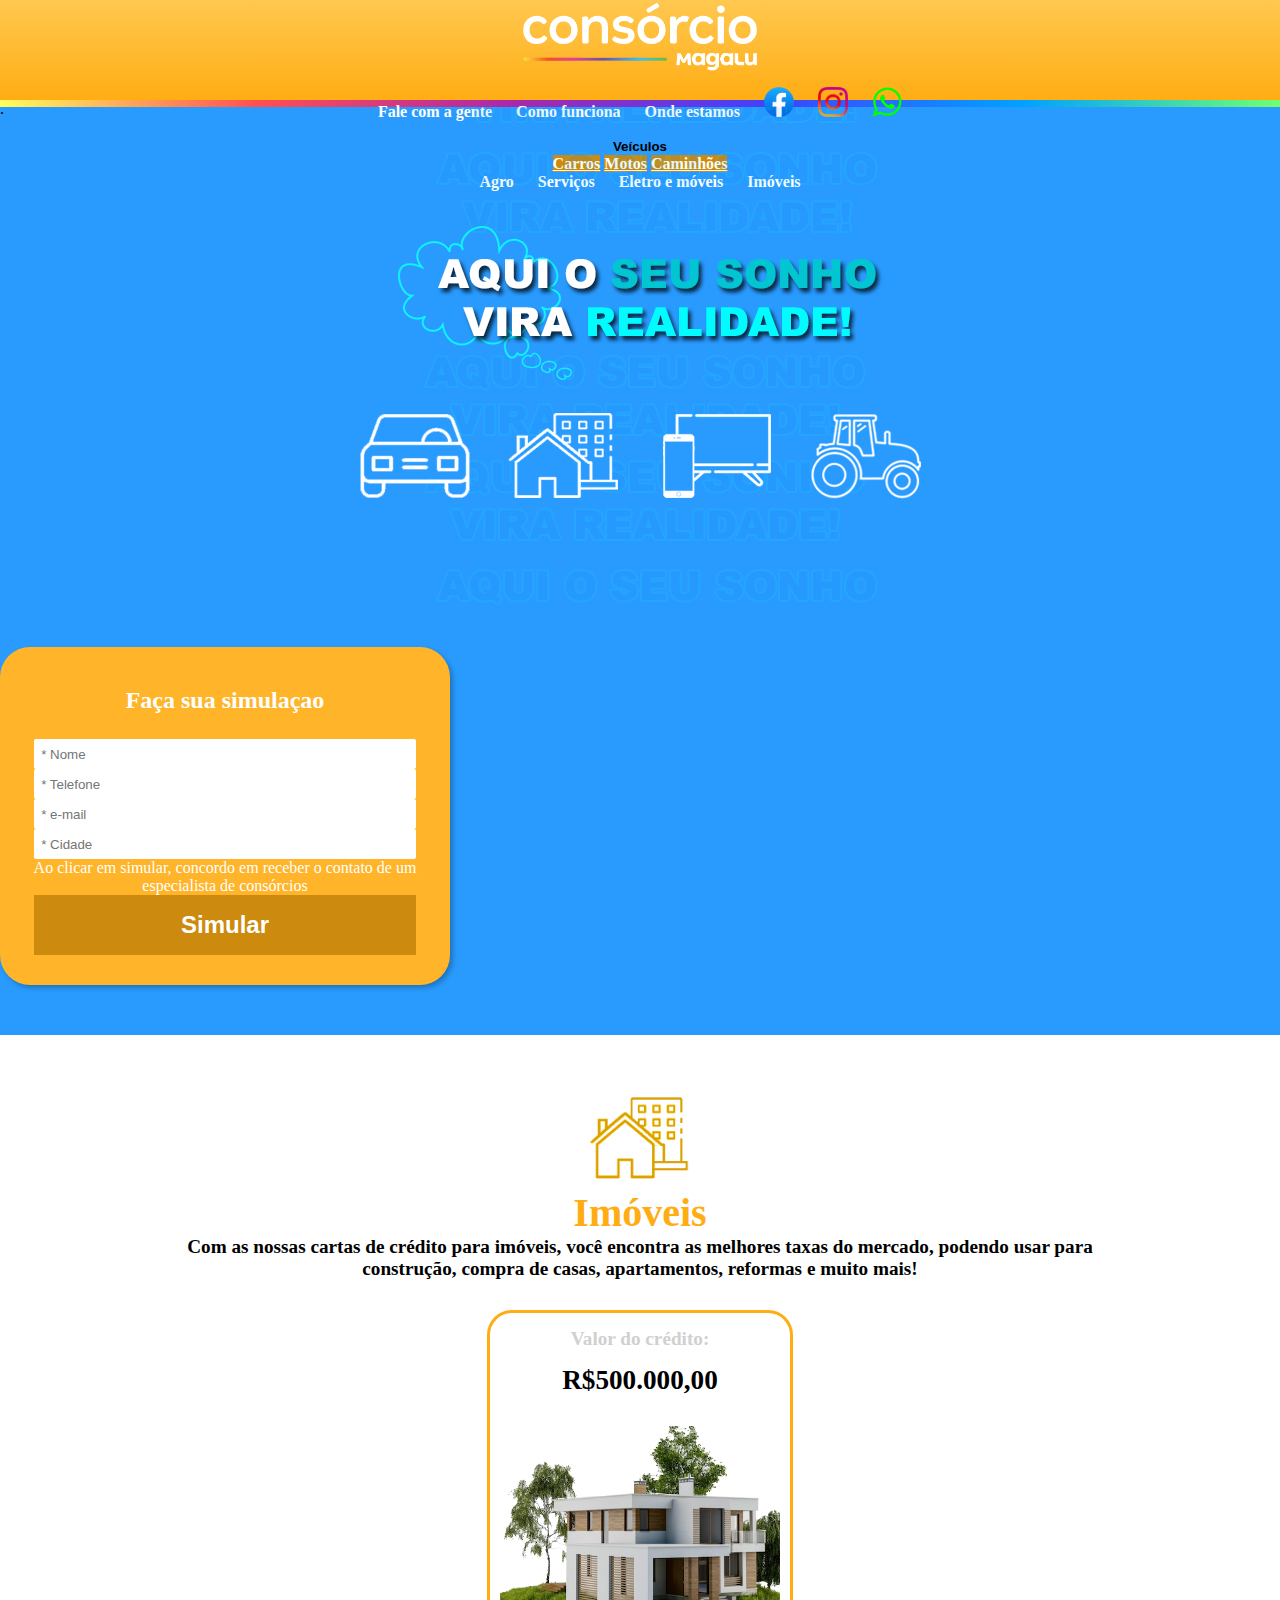
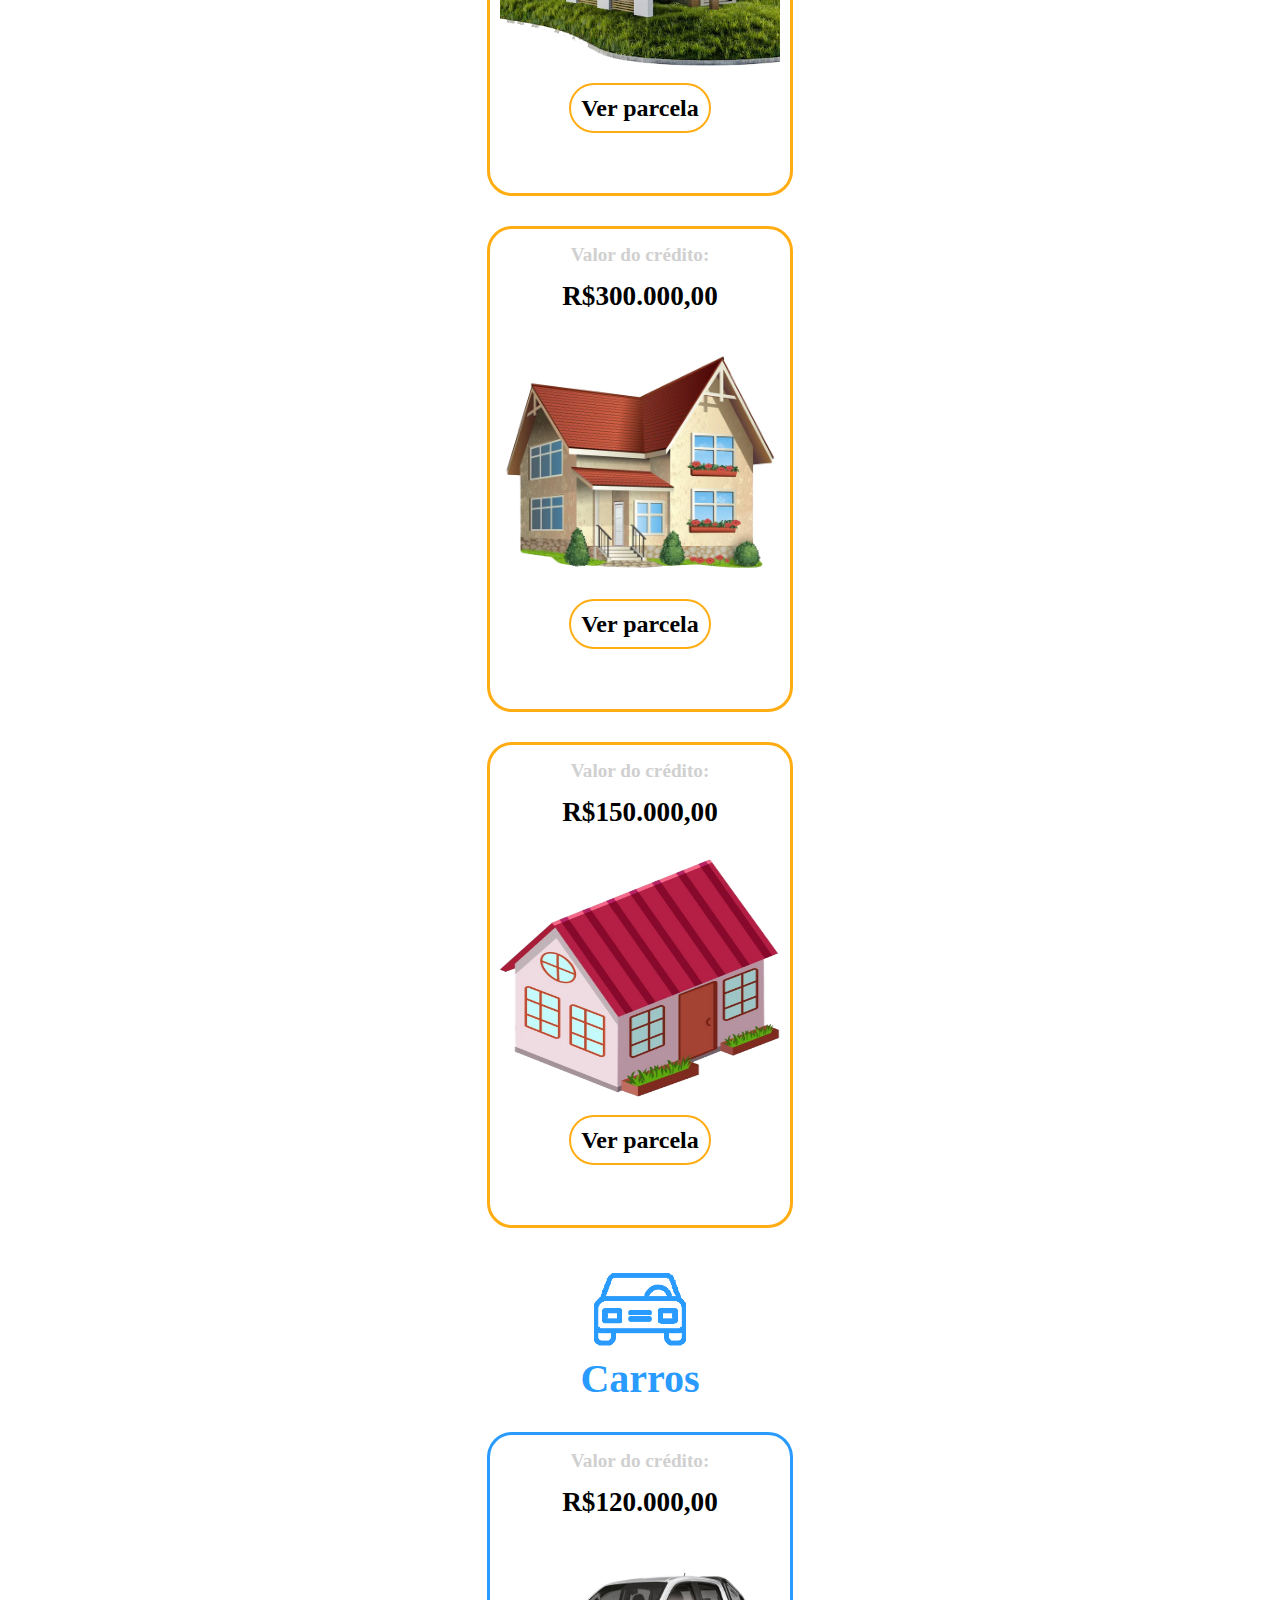
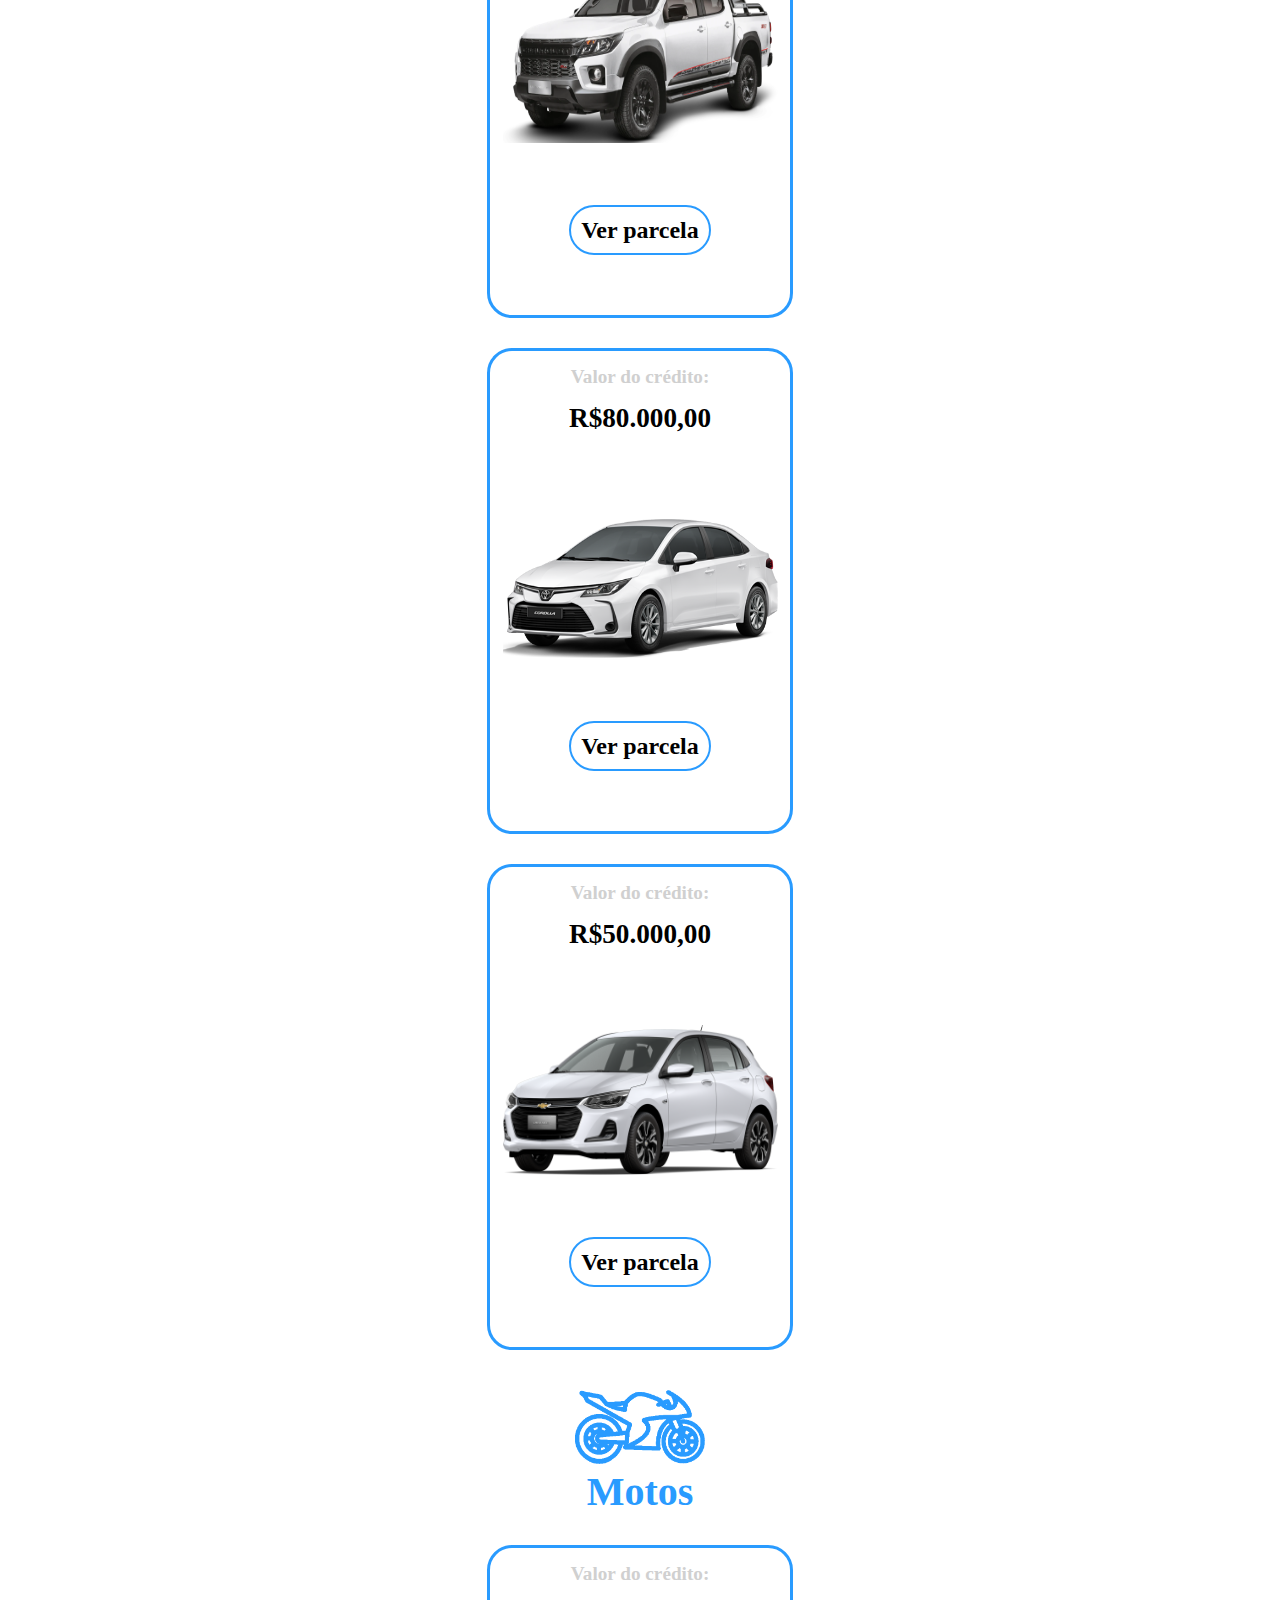
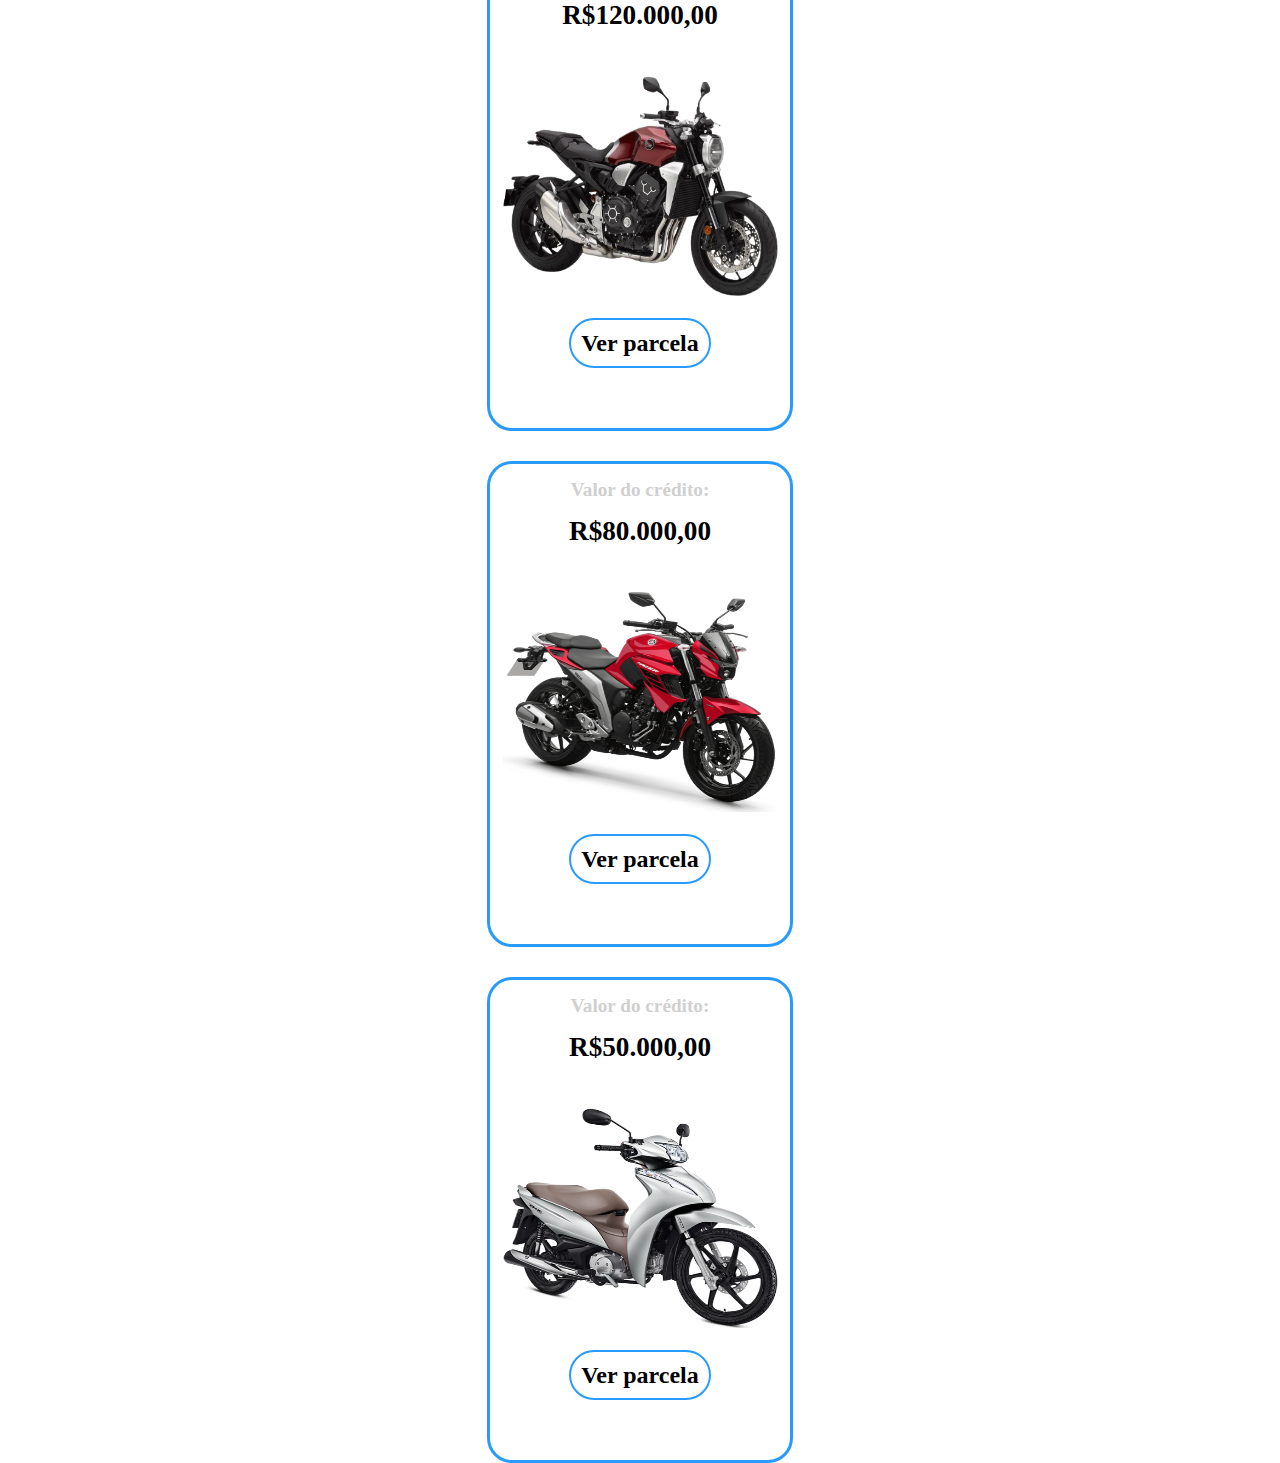
==== commit 7ace35d4: "." ====
--- a/index.html
+++ b/index.html
@@ -229,6 +229,7 @@
                     </div>
                 <div class="col-0 col-sm-0 col-md-0 col-lg col-xl"></div>
             </div>
+            
         </section>
     </main>
     <script>
--- a/estilo/style.css
+++ b/estilo/style.css
@@ -136,22 +136,22 @@
 
     .carro-imagem-corolla {
         width: 300px !important;
-        height: 200px !important;
-        margin-top: 30px !important;
+        height: 160px !important;
+        margin-top: 40px !important;
         margin-bottom: 60px !important;
     }
 
     .carro-imagem-onix {
-        width: 300px !important;
-        height: 200px !important;
+        width: 310px !important;
+        height: 160px !important;
         margin-top: 30px !important;
         margin-bottom: 60px !important;
     }
 
     .carro-imagem-hilux {
         width: 300px !important;
-        height: 210px !important;
-        margin-top: 25px !important;
+        height: 180px !important;
+        margin-top: 20px !important;
         margin-bottom: 45px !important;
     }
 
@@ -411,15 +411,15 @@
 
     .carro-imagem-corolla {
         width: 275px !important;
-        height: 170px !important;
-        margin-top: 40px !important;
+        height: 140px !important;
+        margin-top: 70px !important;
         margin-bottom: 70px !important;
     }
 
     .carro-imagem-onix {
         width: 275px !important;
-        height: 170px !important;
-        margin-top: 40px !important;
+        height: 150px !important;
+        margin-top: 60px !important;
         margin-bottom: 70px !important;
     }
 
@@ -512,20 +512,22 @@
 
     .carro-imagem-corolla {
         width: 330px !important;
-        height: 190px !important;
-        margin-top: 60px !important;
+        height: 160px !important;
+        margin-top: 100px !important;
+        margin-bottom: 70px!important;
     }
 
     .carro-imagem-onix {
         width: 330px !important;
+        height: 170px !important;
+        margin-top: 90px !important;
+        margin-bottom: 70px !important;
+    }
+
+    .carro-imagem-hilux {
+        width: 340px !important;
         height: 190px !important;
-        margin-top: 60px !important;
-    }
-
-    .carro-imagem-hilux {
-        width: 330px !important;
-        height: 190px !important;
-        margin-top: 60px !important;
+        margin-top: 70px !important;
     }
 
     .escrita-credito-carro {
@@ -550,12 +552,6 @@
         width: 330px !important;
         height: 190px !important;
         margin-top: 40px !important;
-    }
-
-    .carro-imagem-onix {
-        width: 330px !important;
-        height: 190px !important;
-        margin-top: 60px !important;
     }
 
     .moto1-imagem {
